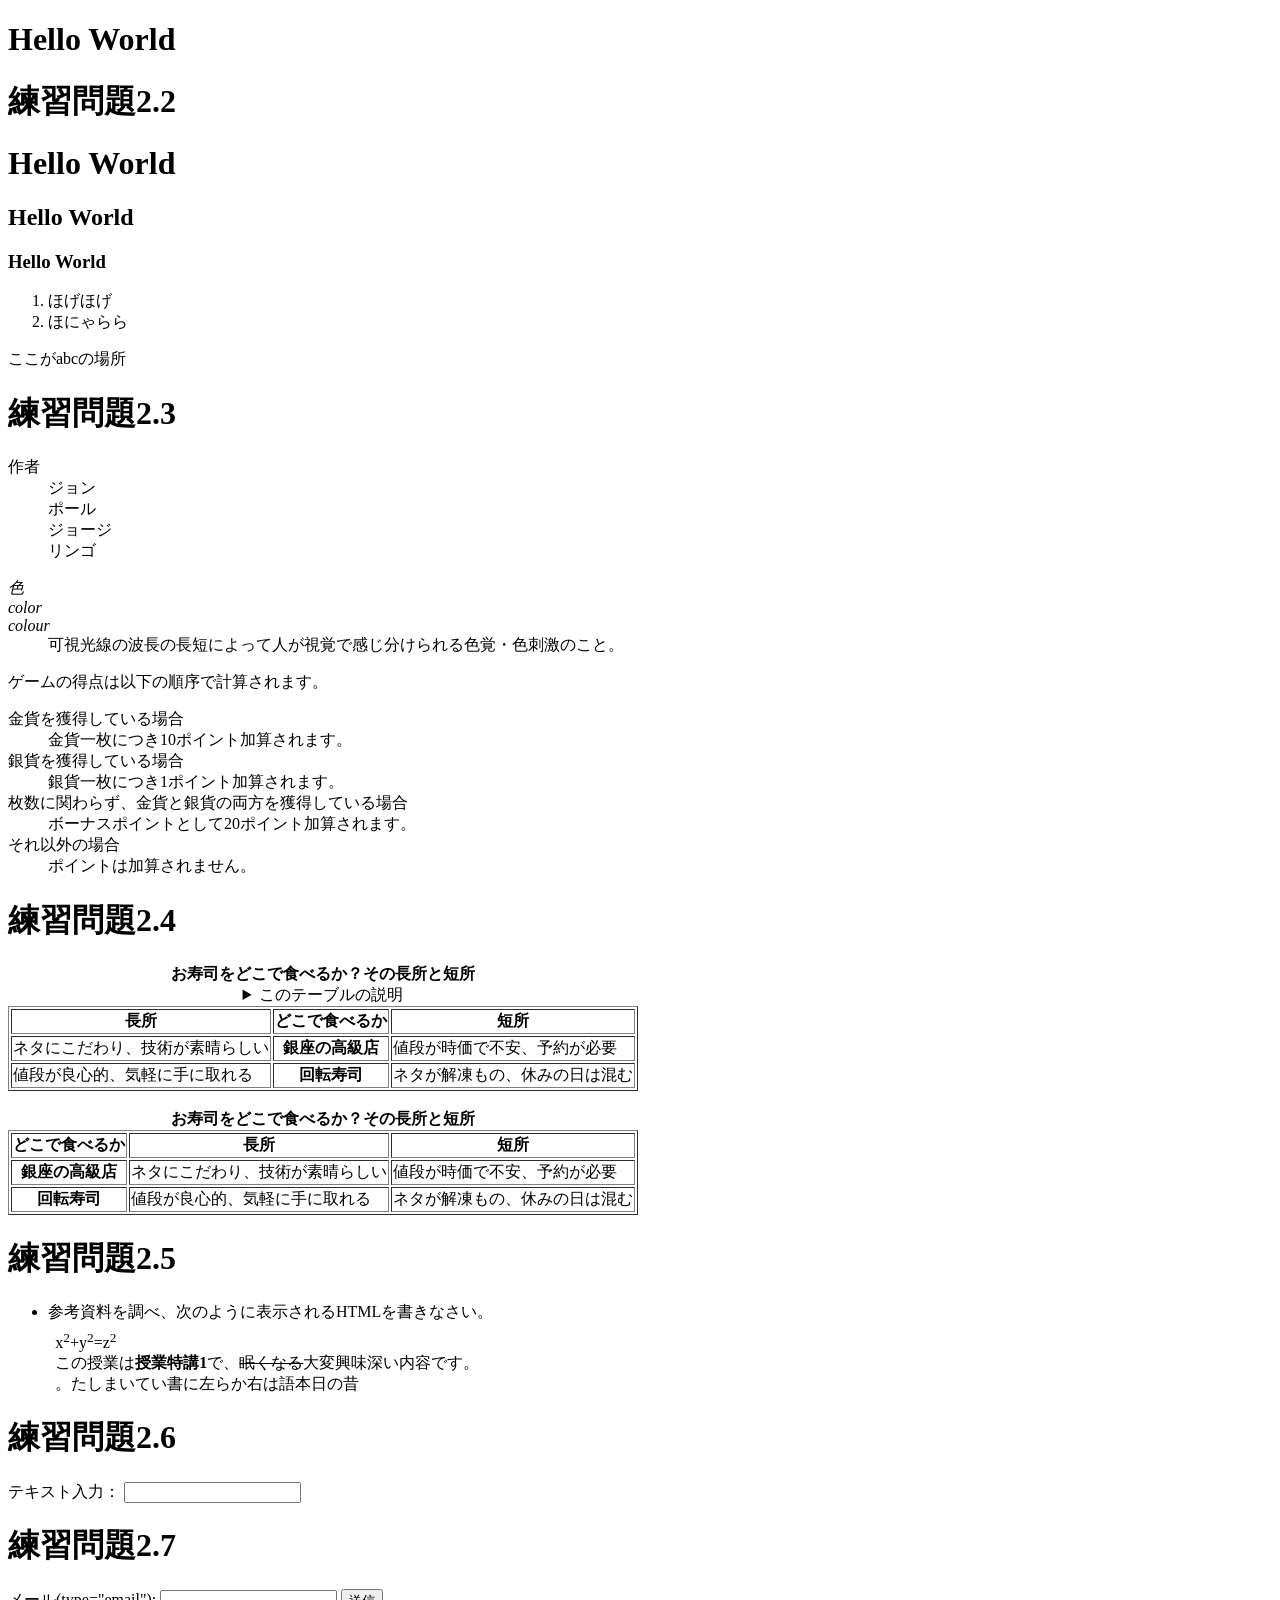
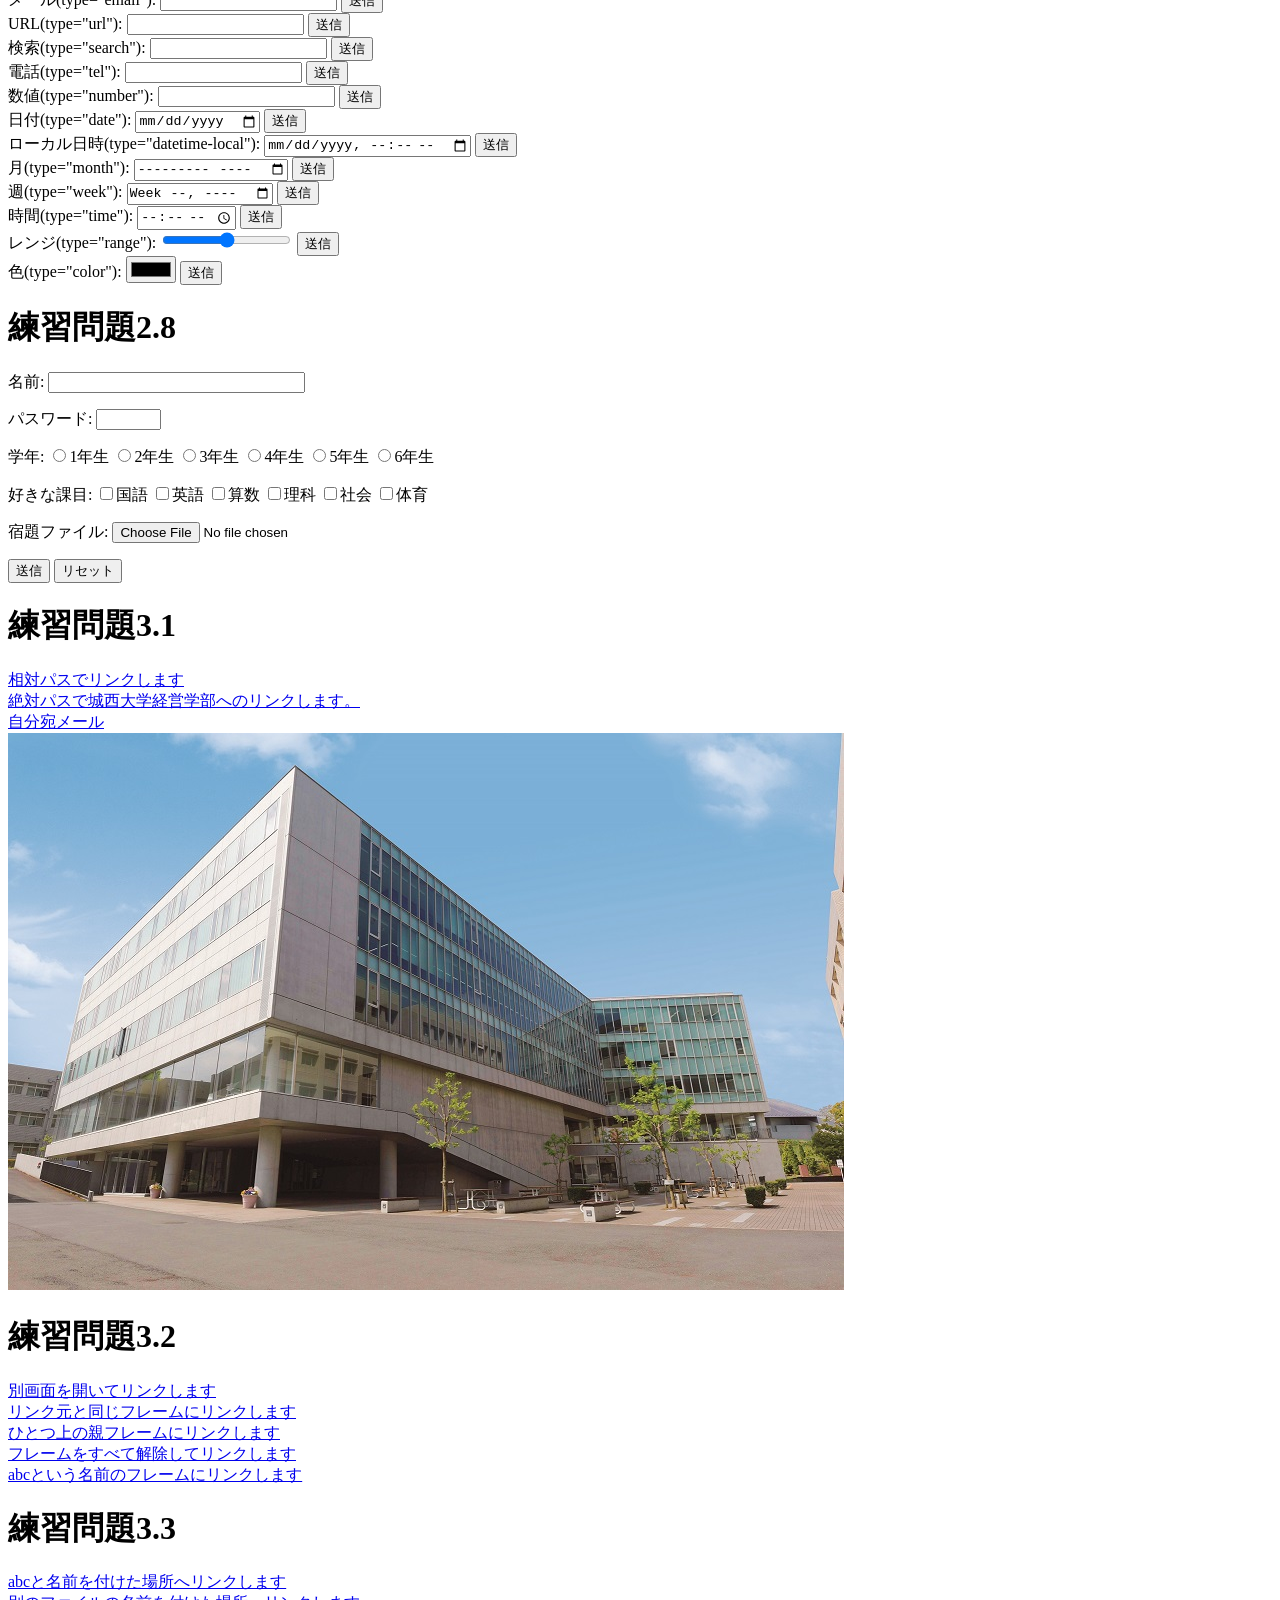
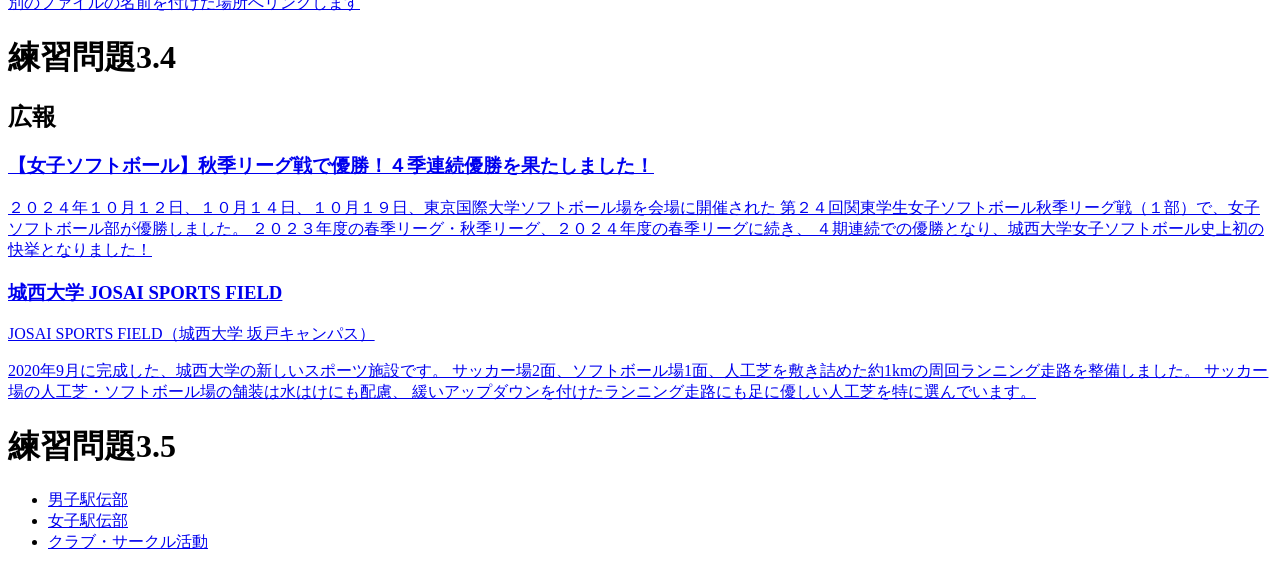
==== index.html @ a94d3664 "Update index.html" ====
<!DOCTYPE html>
<html lang="ja">

<head>
  <meta charset="UTF-8">
  <title>Hello World</title>
  <title>Web開発の練習2024</title>
  <link rel="stylesheet" href"mystyle.css">
</head>

<body>

  <h1>Hello World</h1>

  <!-- 練習問題2.2 -->
  <h1>練習問題2.2</h1>

  <h1>Hello World</h1>
  <h2>Hello World</h2>
  <h3>Hello World</h3>

  <ol>
    <li>ほげほげ</li>
    <li>ほにゃらら</li>
  </ol>

  <a id="abc">ここがabcの場所</a>

  <!-- 練習問題2.3 -->
  <h1>練習問題2.3</h1>

  <dl>
    <dt>作者</dt>
    <dd>ジョン</dd>
    <dd>ポール</dd>
    <dd>ジョージ</dd>
    <dd>リンゴ</dd>
  </dl>

  <dl>
    <dt lang="ja">
      <dfn>色</dfn>
    </dt>

    <dt lang="en-US">
      <dfn>color</dfn>
    </dt>

    <dt lang="en-GB">
      <dfn>colour</dfn>
    </dt>

    <dd>可視光線の波長の長短によって人が視覚で感じ分けられる色覚・色刺激のこと。</dd>
    
  </dl>

  <p>ゲームの得点は以下の順序で計算されます。</p>

  <dl>
    <dt>金貨を獲得している場合</dt>
    <dd>金貨一枚につき10ポイント加算されます。</dd>

    <dt>銀貨を獲得している場合</dt>
    <dd>銀貨一枚につき1ポイント加算されます。</dd>

    <dt>枚数に関わらず、金貨と銀貨の両方を獲得している場合</dt>
    <dd>ボーナスポイントとして20ポイント加算されます。</dd>

    <dt>それ以外の場合</dt>
    <dd>ポイントは加算されません。</dd>
  </dl>

  <!-- 練習問題2.4 -->
  <h1>練習問題2.4</h1>

    <table border="1">

    <caption>
      <strong>お寿司をどこで食べるか？その長所と短所</strong>

      <details>
        <summary>このテーブルの説明</summary>

        <p>
          以下のテーブルでは、
          「どこで食べるか」を中央に、
          左側に長所、
          右側に短所を配置しています。
        </p>
      </details>
    </caption>

    <thead>
      <tr>
        <th>長所</th>
        <th>どこで食べるか</th>
        <th>短所</th>
      </tr>
    </thead>

    <tbody>
      <tr>
        <td>ネタにこだわり、技術が素晴らしい</td>
        <th>銀座の高級店</th>
        <td>値段が時価で不安、予約が必要</td>
      </tr>

      <tr>
        <td>値段が良心的、気軽に手に取れる</td>
        <th>回転寿司</th>
        <td>ネタが解凍もの、休みの日は混む</td>
      </tr>
    </tbody>

  </table>

  <br>

  <table border="1">

    <caption>
      <strong>お寿司をどこで食べるか？その長所と短所</strong>
    </caption>

    <thead>
      <tr>
        <th>どこで食べるか</th>
        <th>長所</th>
        <th>短所</th>
      </tr>
    </thead>

    <tbody>
      <tr>
        <th>銀座の高級店</th>
        <td>ネタにこだわり、技術が素晴らしい</td>
        <td>値段が時価で不安、予約が必要</td>
      </tr>

      <tr>
        <th>回転寿司</th>
        <td>値段が良心的、気軽に手に取れる</td>
        <td>ネタが解凍もの、休みの日は混む</td>
      </tr>
    </tbody>

  </table>

  <!-- 練習問題2.5 -->
  <h1>練習問題2.5</h1>
  <ul>
    <li>参考資料を調べ、次のように表示されるHTMLを書きなさい。
    <p style="margin:1ex">x<sup>2</sup>+y<sup>2</sup>=z<sup>2</sup>
      <br>
      この授業は<b>授業特講1</b>で、<s>眠くなる</s>大変興味深い内容です。<br>
      <bdo dir="rtl">昔の日本語は右から左に書いていました。</bdo>
    </p>
    </li>
  </ul>

   <!-- 練習問題2.6 -->
  <h1>練習問題2.6</h1>
<p>
  テキスト入力：
  <input type="text">
</p>

  <!-- 練習問題2.7 -->
  <h1>練習問題2.7</h1>
<form action="xxx.php" method="post">
  <label>
    メール(type="email"):
    <input type="email" name="email">
  </label>
  <input type="submit" value="送信">
</form>


<form action="xxx.php" method="post">
  <label>
    URL(type="url"):
    <input type="url" name="url">
  </label>
  <input type="submit" value="送信">
</form>


<form action="xxx.php" method="post">
  <label>
    検索(type="search"):
    <input type="search" name="search">
  </label>
  <input type="submit" value="送信">
</form>


<form action="xxx.php" method="post">
  <label>
    電話(type="tel"):
    <input type="tel" name="tel">
  </label>
  <input type="submit" value="送信">
</form>


<form action="xxx.php" method="post">
  <label>
    数値(type="number"):
    <input type="number" name="number">
  </label>
  <input type="submit" value="送信">
</form>


<form action="xxx.php" method="post">
  <label>
    日付(type="date"):
    <input type="date" name="date">
  </label>
  <input type="submit" value="送信">
</form>


<form action="xxx.php" method="post">
  <label>
    ローカル日時(type="datetime-local"):
    <input type="datetime-local" name="datetime-local">
  </label>
  <input type="submit" value="送信">
</form>


<form action="xxx.php" method="post">
  <label>
    月(type="month"):
    <input type="month" name="month">
  </label>
  <input type="submit" value="送信">
</form>


<form action="xxx.php" method="post">
  <label>
    週(type="week"):
    <input type="week" name="week">
  </label>
  <input type="submit" value="送信">
</form>


<form action="xxx.php" method="post">
  <label>
    時間(type="time"):
    <input type="time" name="time">
  </label>
  <input type="submit" value="送信">
</form>


<form action="xxx.php" method="post">
  <label>
    レンジ(type="range"):
    <input type="range" name="range">
  </label>
  <input type="submit" value="送信">
</form>


<form action="xxx.php" method="post">
  <label>
    色(type="color"):
    <input type="color" name="color">
  </label>
  <input type="submit" value="送信">
</form>
  
  <!-- 練習問題2.8 -->
  <h1>練習問題2.8</h1>
<p>
  <label>
    名前:
    <input type="text" name="name" size="30" maxlength="20">
  </label>
</p>

<p>
  <label>
    パスワード:
    <input type="password" name="pass" size="6" maxlength="4">
  </label>
</p>

<p>
  学年:
  <label><input type="radio" name="gakunen" value="1">1年生</label>
  <label><input type="radio" name="gakunen" value="2">2年生</label>
  <label><input type="radio" name="gakunen" value="3">3年生</label>
  <label><input type="radio" name="gakunen" value="4">4年生</label>
  <label><input type="radio" name="gakunen" value="5">5年生</label>
  <label><input type="radio" name="gakunen" value="6">6年生</label>
</p>

<p>
  好きな課目:
  <label><input type="checkbox" name="kamoku" value="kokugo">国語</label>
  <label><input type="checkbox" name="kamoku" value="eigo">英語</label>
  <label><input type="checkbox" name="kamoku" value="sansu">算数</label>
  <label><input type="checkbox" name="kamoku" value="rika">理科</label>
  <label><input type="checkbox" name="kamoku" value="syakai">社会</label>
  <label><input type="checkbox" name="kamoku" value="taiku">体育</label>
</p>

<p>
  <label>
    宿題ファイル:
    <input type="file" name="syukudai">
  </label>
</p>

<p>
  <input type="submit" value="送信">
  <input type="reset" value="リセット">
</p>

    <!-- 練習問題3.1 -->
  <h1>練習問題3.1</h1>
<a href="a.html">相対パスでリンクします</a><br>

<a href="https://www.josai.ac.jp/management/">
  絶対パスで城西大学経営学部へのリンクします。
</a><br>

<a href="mailto:zm25046@josai.ac.jp">
  自分宛メール
</a><br>

<a href="https://www.josai.ac.jp/management/">
  <img src="./image/keiei_small.jpg" alt="城西大学経営学部">
</a>
    <!-- 練習問題3.2 -->
  <h1>練習問題3.2</h1>
<a href="a.html" target="_blank">別画面を開いてリンクします</a><br>

<a href="a.html" target="_self">リンク元と同じフレームにリンクします</a><br>

<a href="a.html" target="_parent">ひとつ上の親フレームにリンクします</a><br>

<a href="a.html" target="_top">フレームをすべて解除してリンクします</a><br>

<a href="a.html" target="abc">abcという名前のフレームにリンクします</a><br>

  <!-- 練習問題3.3 -->
  <h1>練習問題3.3</h1>

  <a href="#abc">
    abcと名前を付けた場所へリンクします
  </a>
  <br>

  <a href="a.html#def">
    別のファイルの名前を付けた場所へリンクします
  </a>

   <!-- 練習問題3.4 -->
  <h1>練習問題3.4</h1>

  <aside class="ad">
    <h1>広報</h1>

    <a href="https://www.josai.ac.jp/tjp/news/nid00000293/">
      <section>
        <h1>【女子ソフトボール】秋季リーグ戦で優勝！４季連続優勝を果たしました！</h1>

        <p>
          ２０２４年１０月１２日、１０月１４日、１０月１９日、東京国際大学ソフトボール場を会場に開催された
          第２４回関東学生女子ソフトボール秋季リーグ戦（１部）で、女子ソフトボール部が優勝しました。
          ２０２３年度の春季リーグ・秋季リーグ、２０２４年度の春季リーグに続き、
          ４期連続での優勝となり、城西大学女子ソフトボール史上初の快挙となりました！
        </p>
      </section>
    </a>
 <a href="https://www.josai.ac.jp/about/facility/shimokawara/">
    <section>
      <h1>城西大学 JOSAI SPORTS FIELD</h1>

      <p>JOSAI SPORTS FIELD（城西大学 坂戸キャンパス）</p>

      <p>
        2020年9月に完成した、城西大学の新しいスポーツ施設です。
        サッカー場2面、ソフトボール場1面、人工芝を敷き詰めた約1kmの周回ランニング走路を整備しました。
        サッカー場の人工芝・ソフトボール場の舗装は水はけにも配慮、
        緩いアップダウンを付けたランニング走路にも足に優しい人工芝を特に選んでいます。
      </p>
    </section>
  </a>
</aside>

  <!-- 練習問題3.5 -->
<h1>練習問題3.5</h1>

<nav>
  <ul>
    <li>
      <a href="https://www.josai.ac.jp/tjp/club/dansiekiden/">
        男子駅伝部
      </a>
    </li>

    <li>
      <a href="https://www.josai.ac.jp/tjp/club/josiekiden/">
        女子駅伝部
      </a>
    </li>

    <li>
      <a href="https://www.josai.ac.jp/tjp/club/">
        クラブ・サークル活動
      </a>
    </li>
  </ul>
</nav>
</body>

</html>
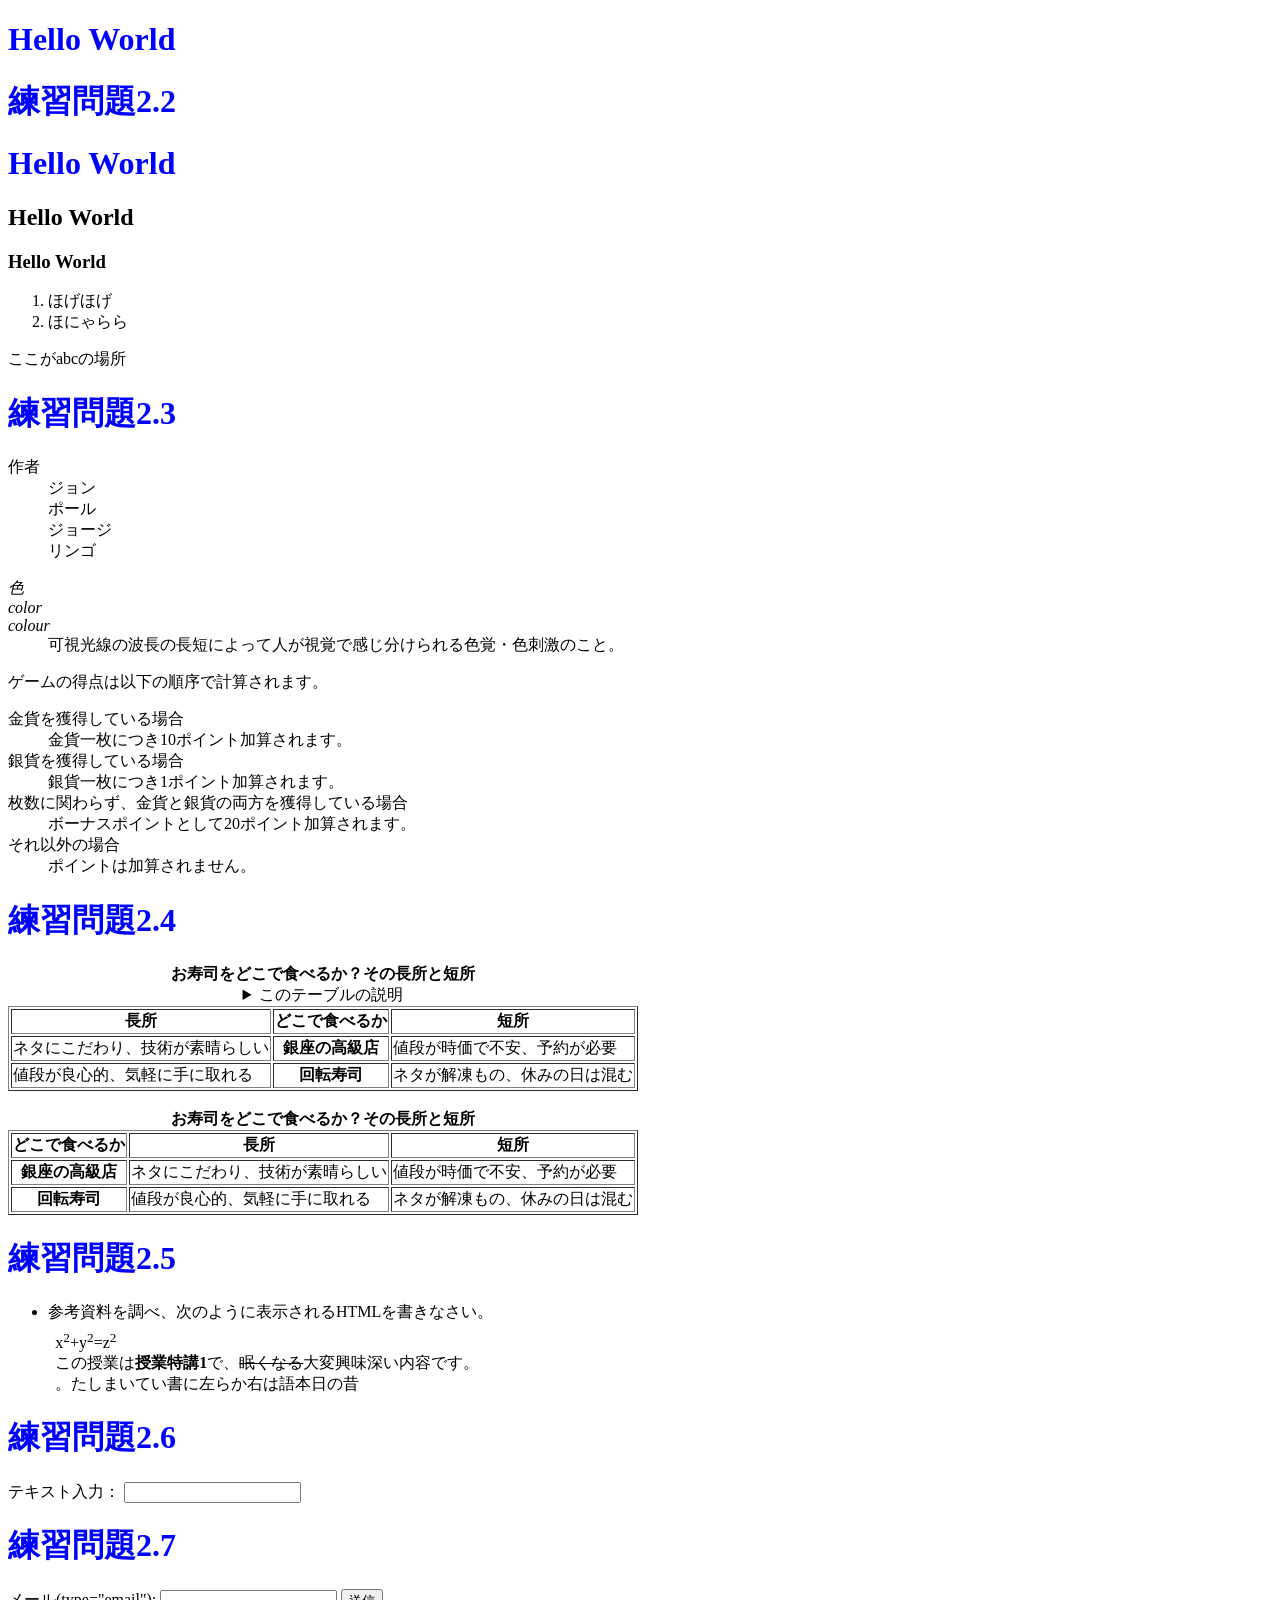
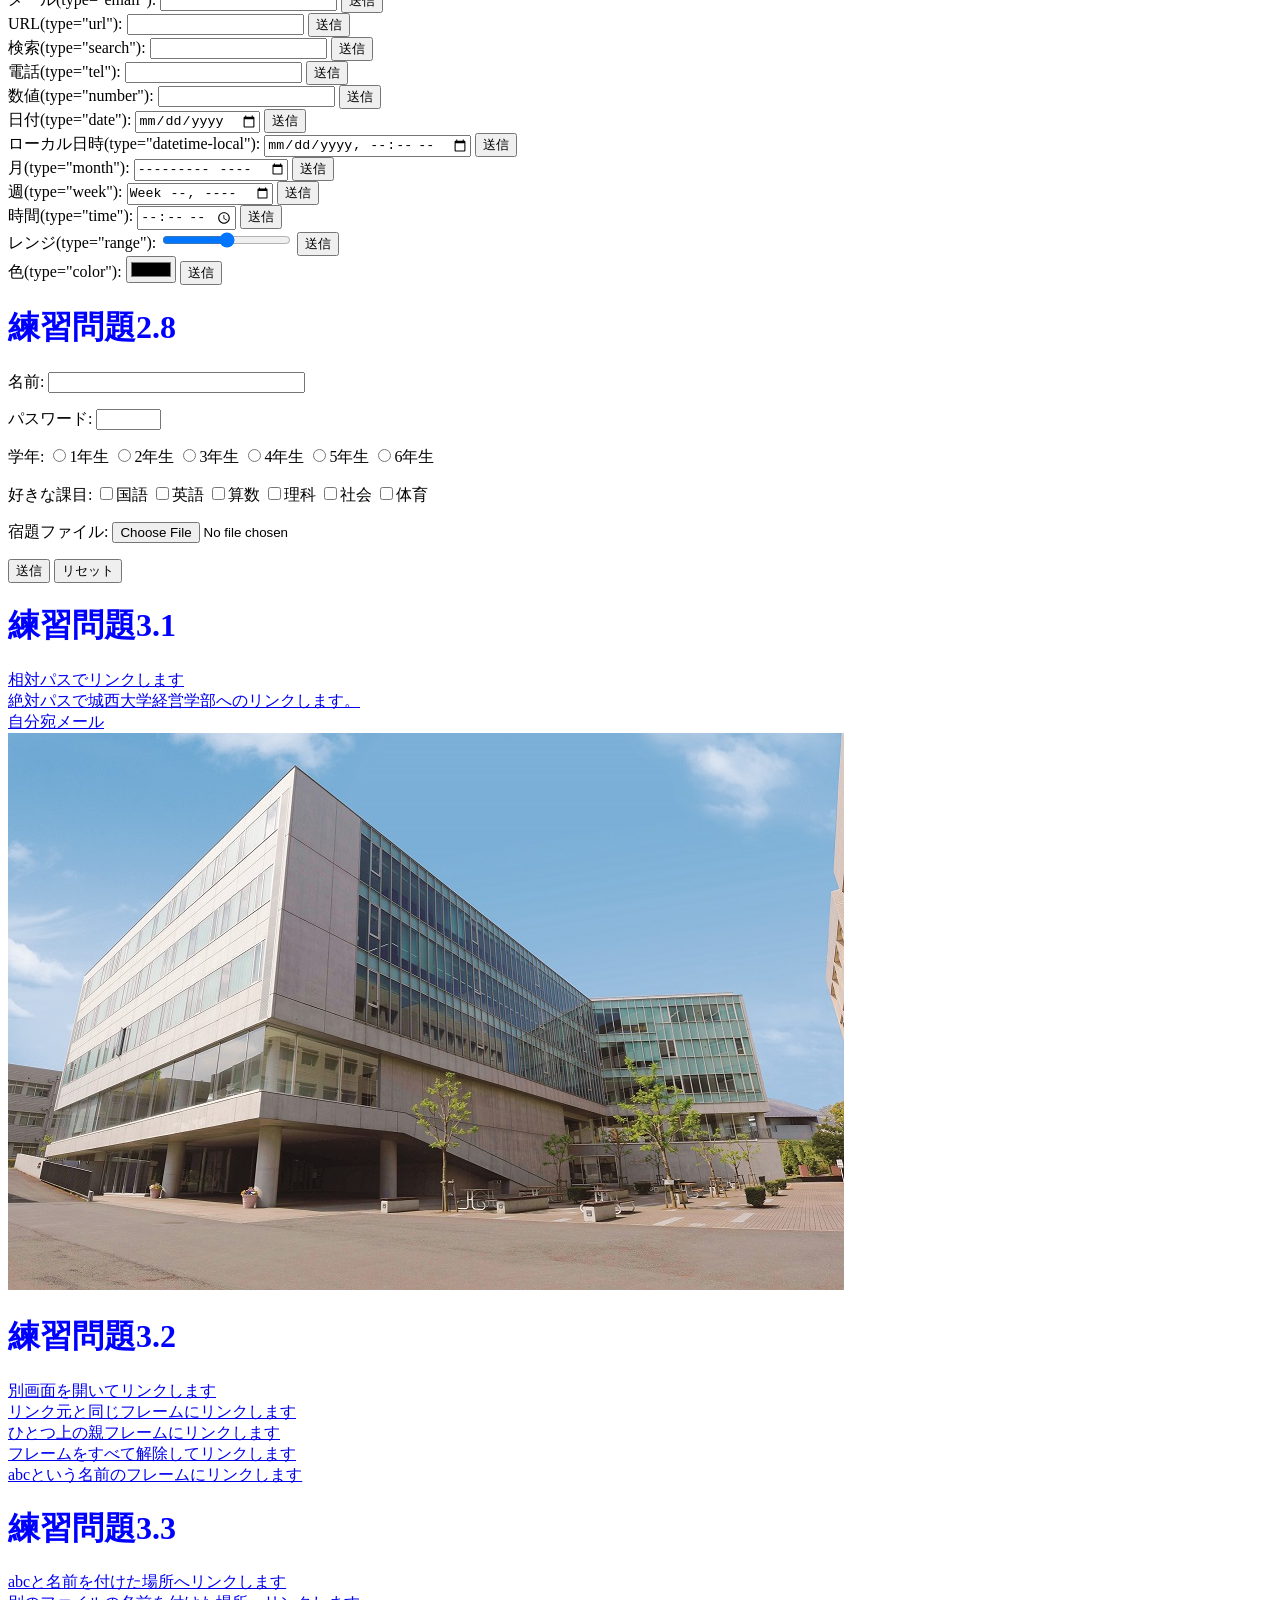
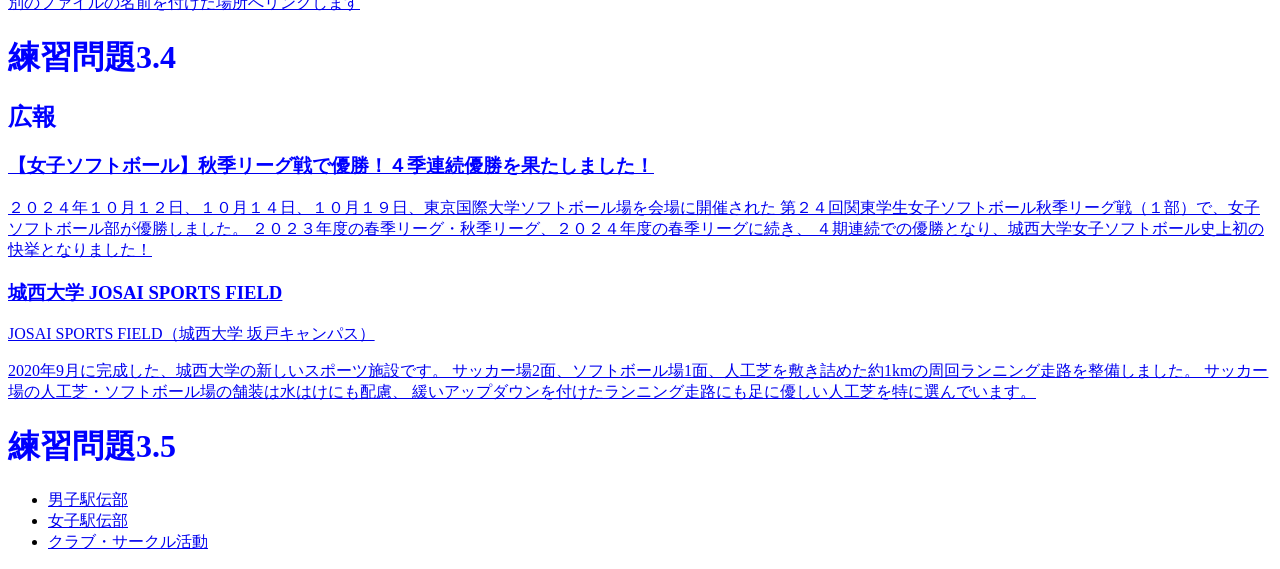
==== commit 4f58a320: "Fix stylesheet link syntax in index.html" ====
--- a/index.html
+++ b/index.html
@@ -5,7 +5,7 @@
   <meta charset="UTF-8">
   <title>Hello World</title>
   <title>Web開発の練習2024</title>
-  <link rel="stylesheet" href"mystyle.css">
+  <link rel="stylesheet" href="mystyle.css">
 </head>
 
 <body>
--- a/mystyle.css
+++ b/mystyle.css
@@ -0,0 +1 @@
+h1 {color: blue;}
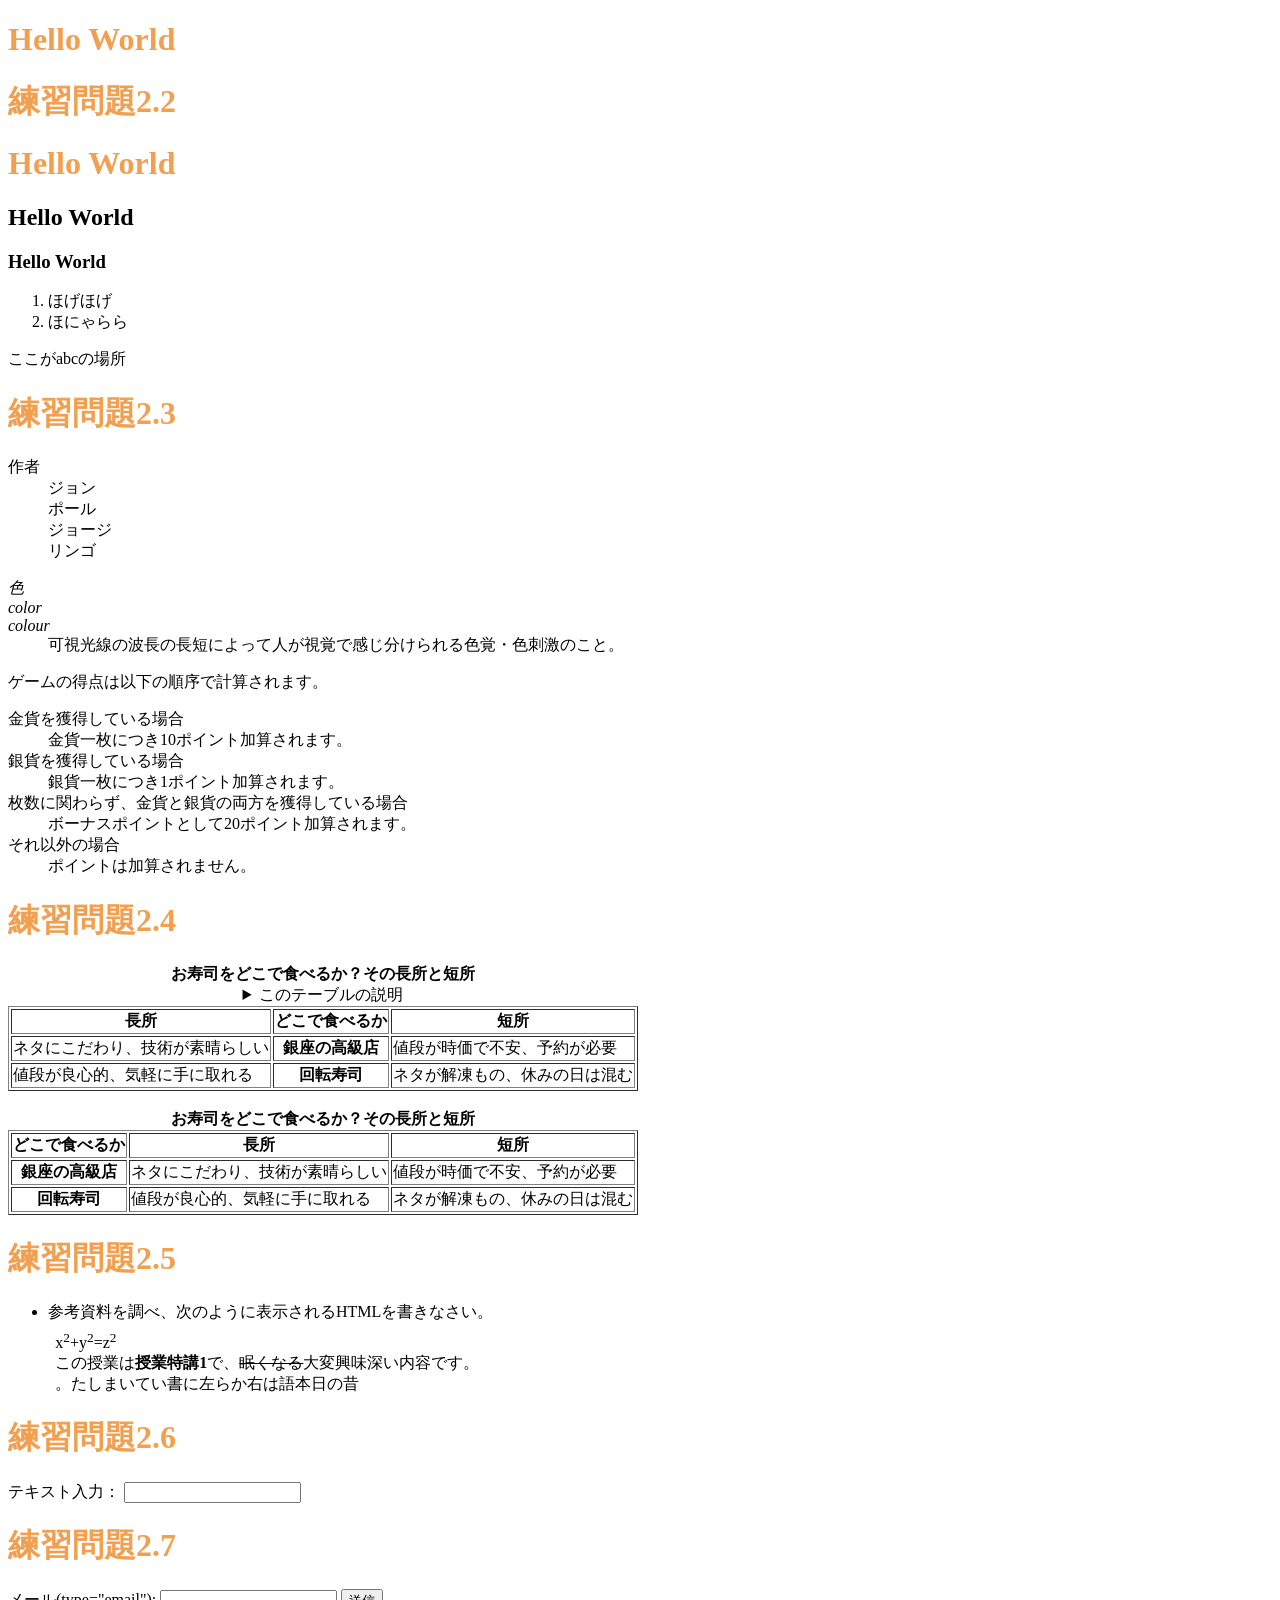
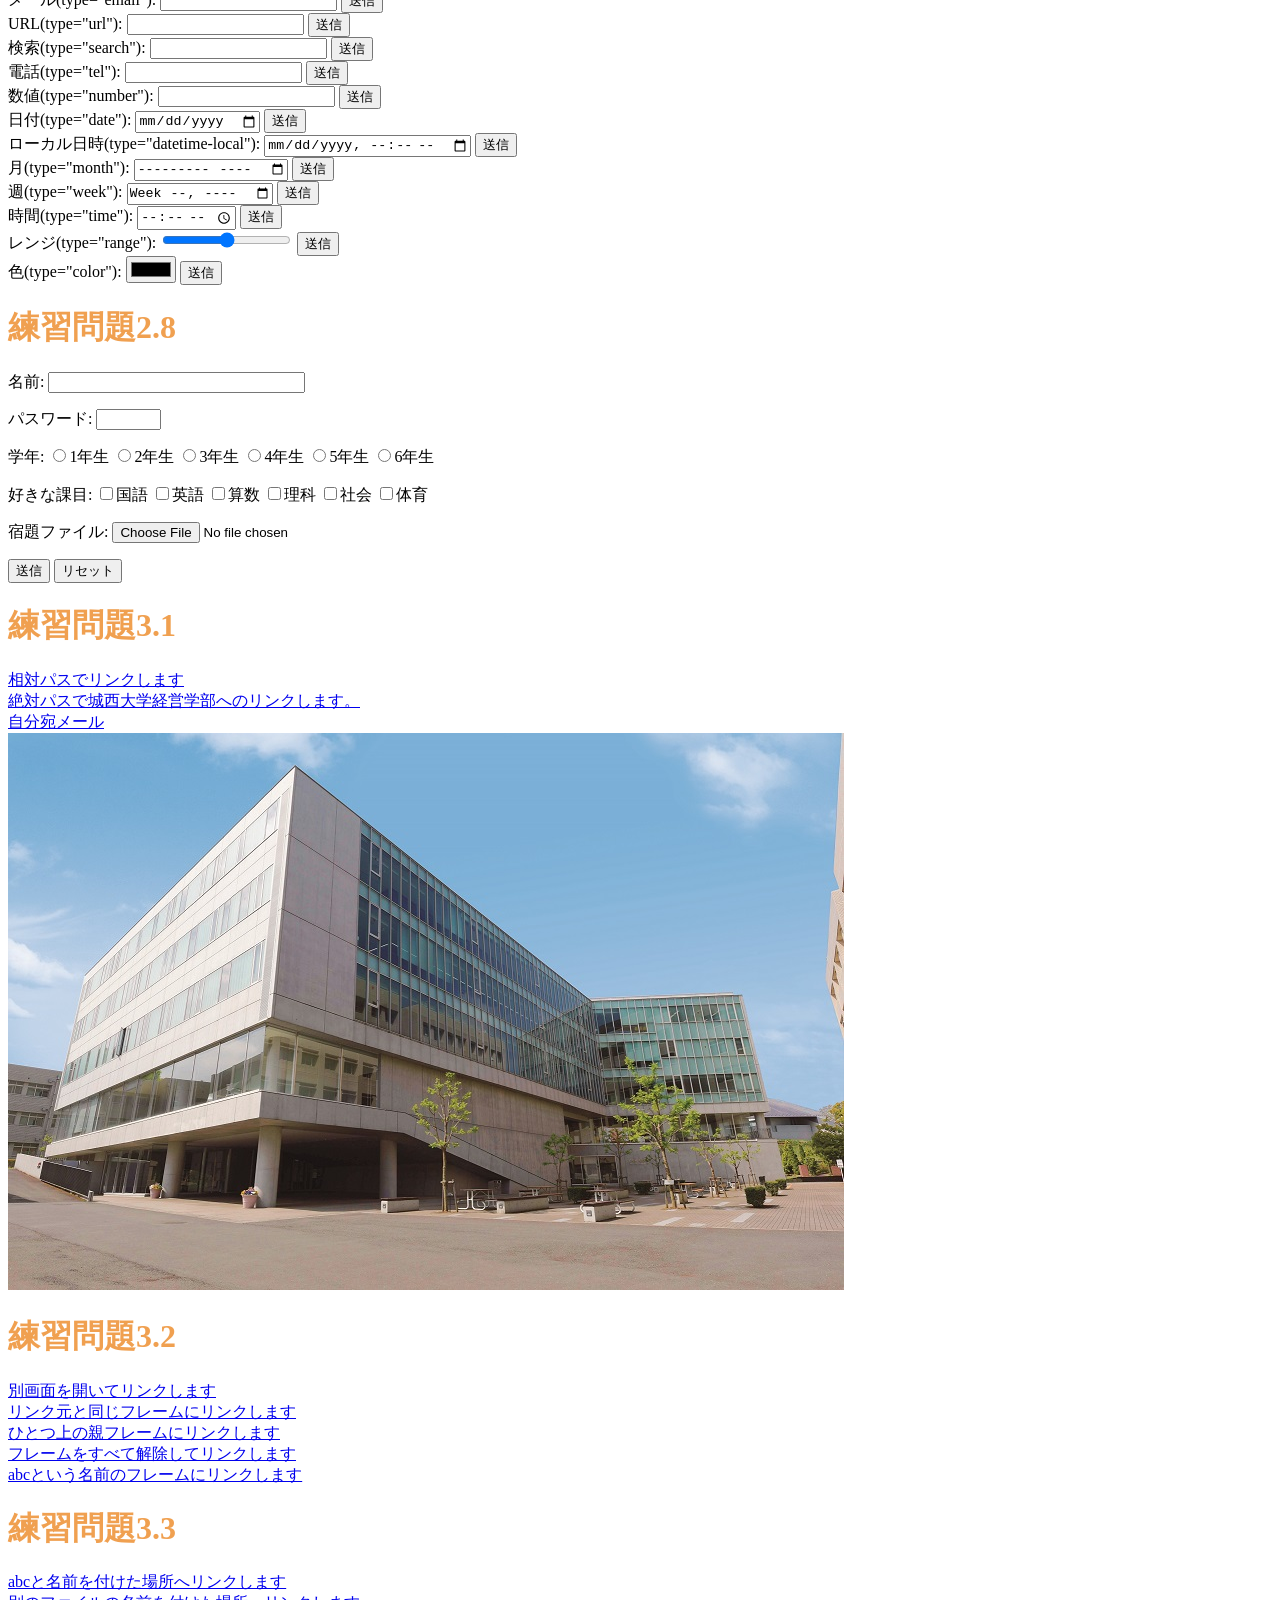
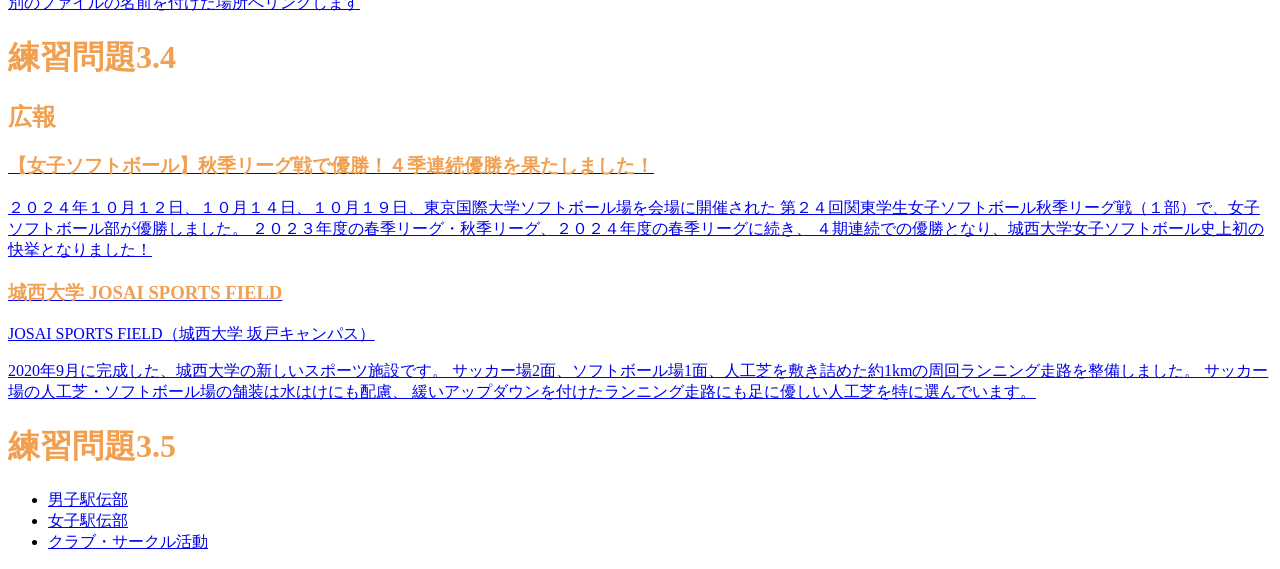
==== commit 4556b91d: "Add script tag for myjs.js in index.html" ====
--- a/index.html
+++ b/index.html
@@ -6,6 +6,7 @@
   <title>Hello World</title>
   <title>Web開発の練習2024</title>
   <link rel="stylesheet" href="mystyle.css">
+  <script src="myjs.js"></script>
 </head>
 
 <body>
--- a/mystyle.css
+++ b/mystyle.css
@@ -1 +1 @@
-h1 {color: blue;}
+h1 {color: #F0A050;}
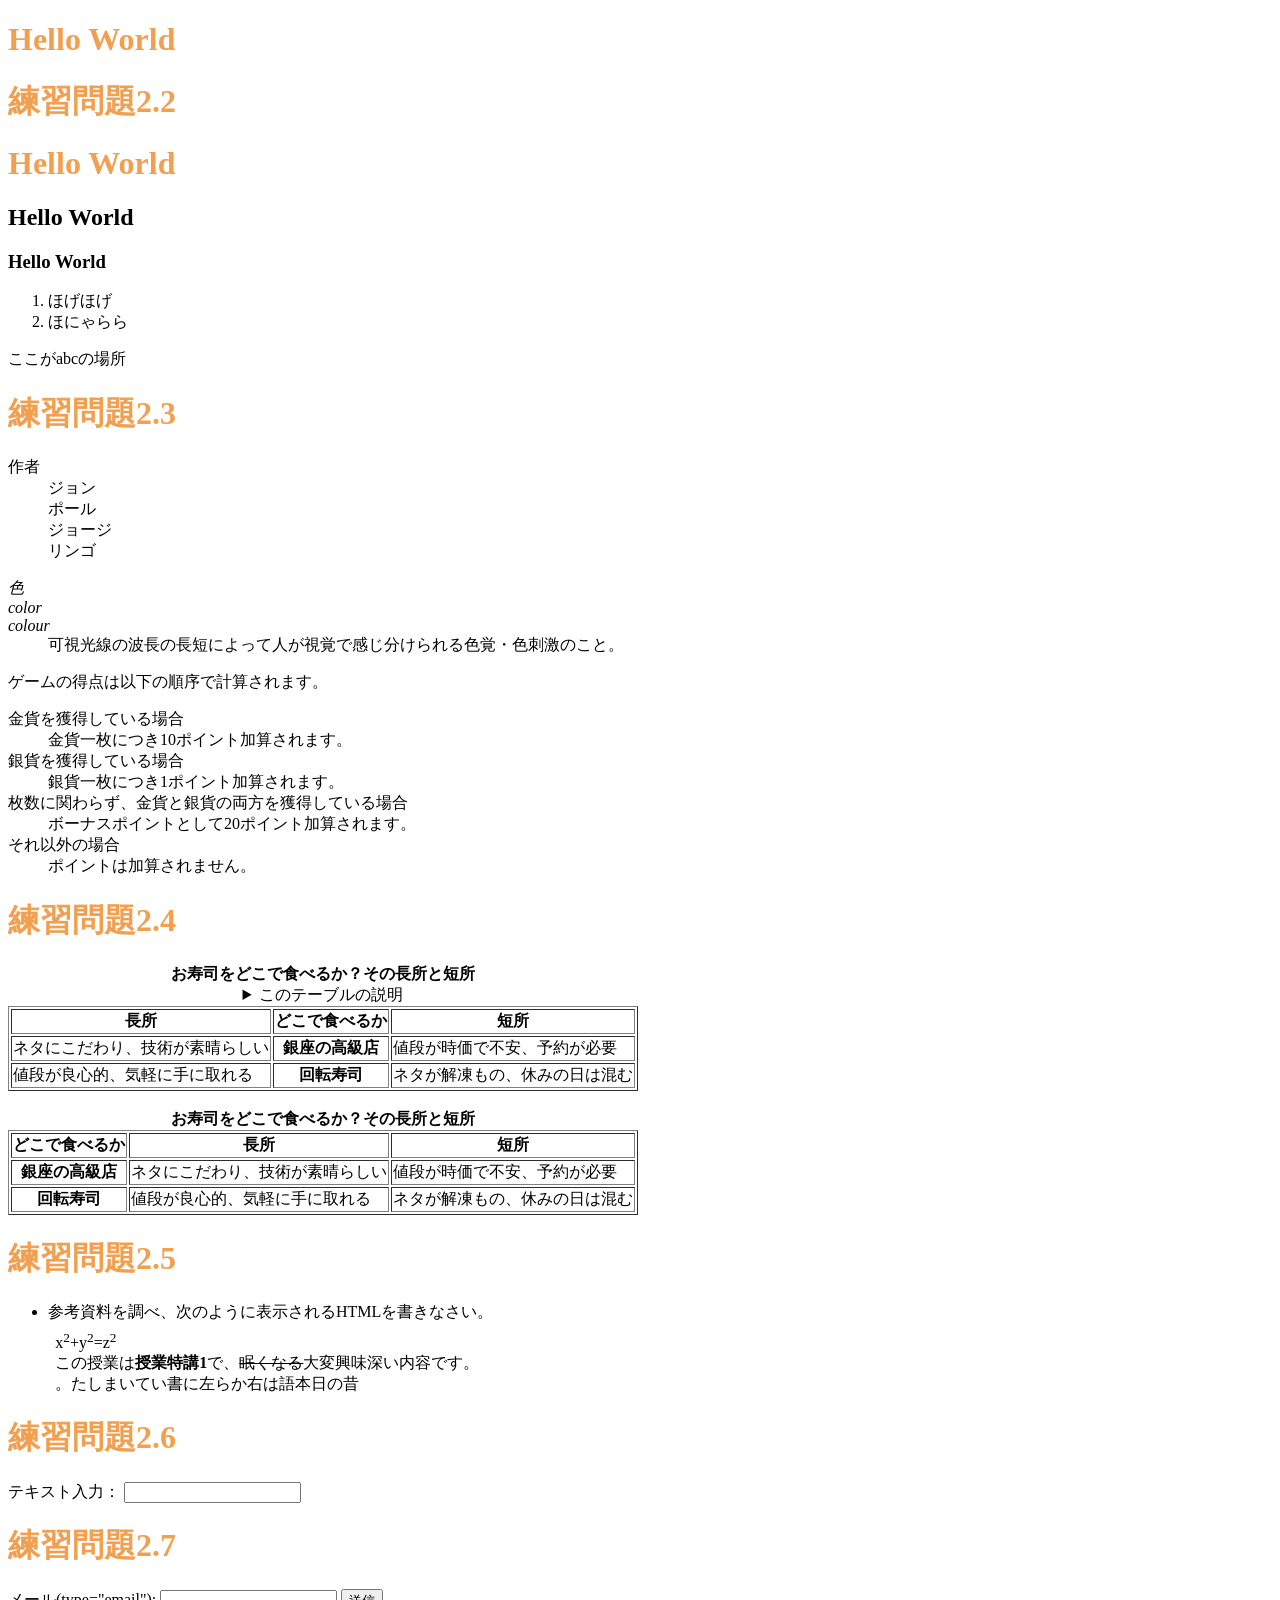
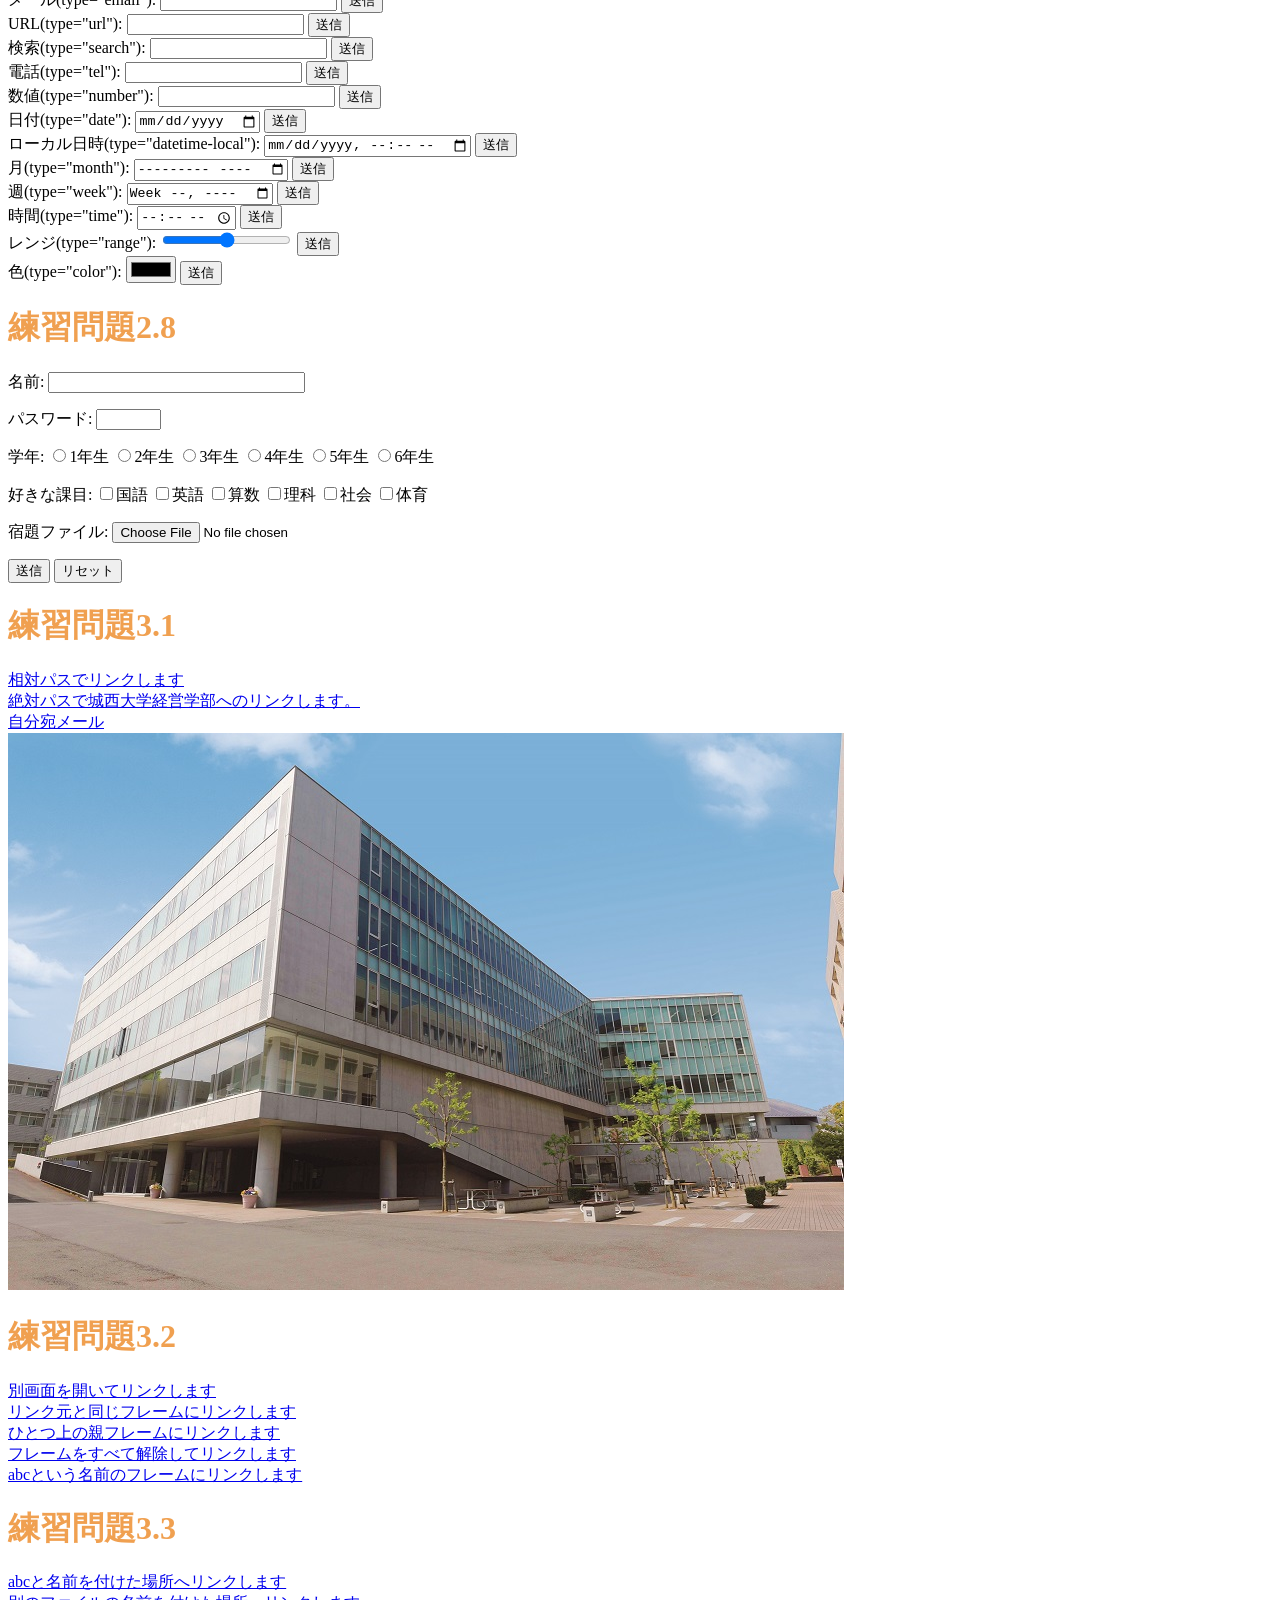
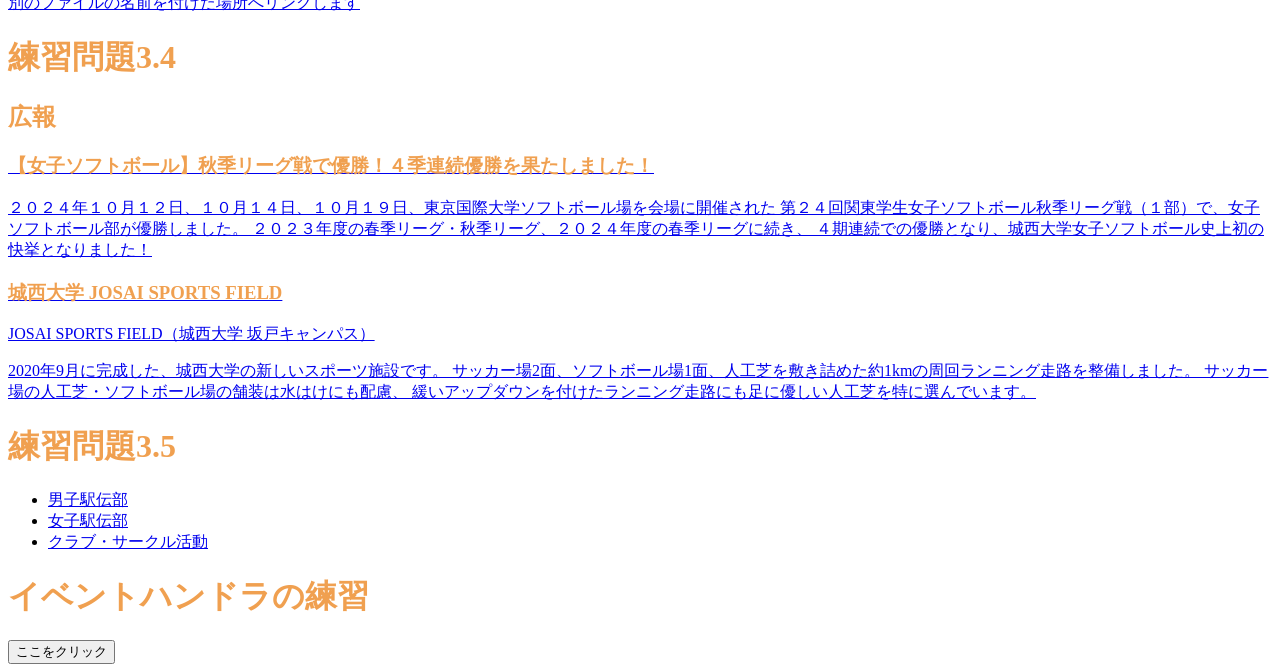
==== commit 57a24526: "Add double-click button with alert handler" ====
--- a/index.html
+++ b/index.html
@@ -420,6 +420,12 @@
     </li>
   </ul>
 </nav>
+  
+<h1>イベントハンドラの練習</h1>
+
+<input type="button"
+       value="ここをクリック"
+       ondblclick="alert('Hello Osamu!');">
 </body>
 
 </html>
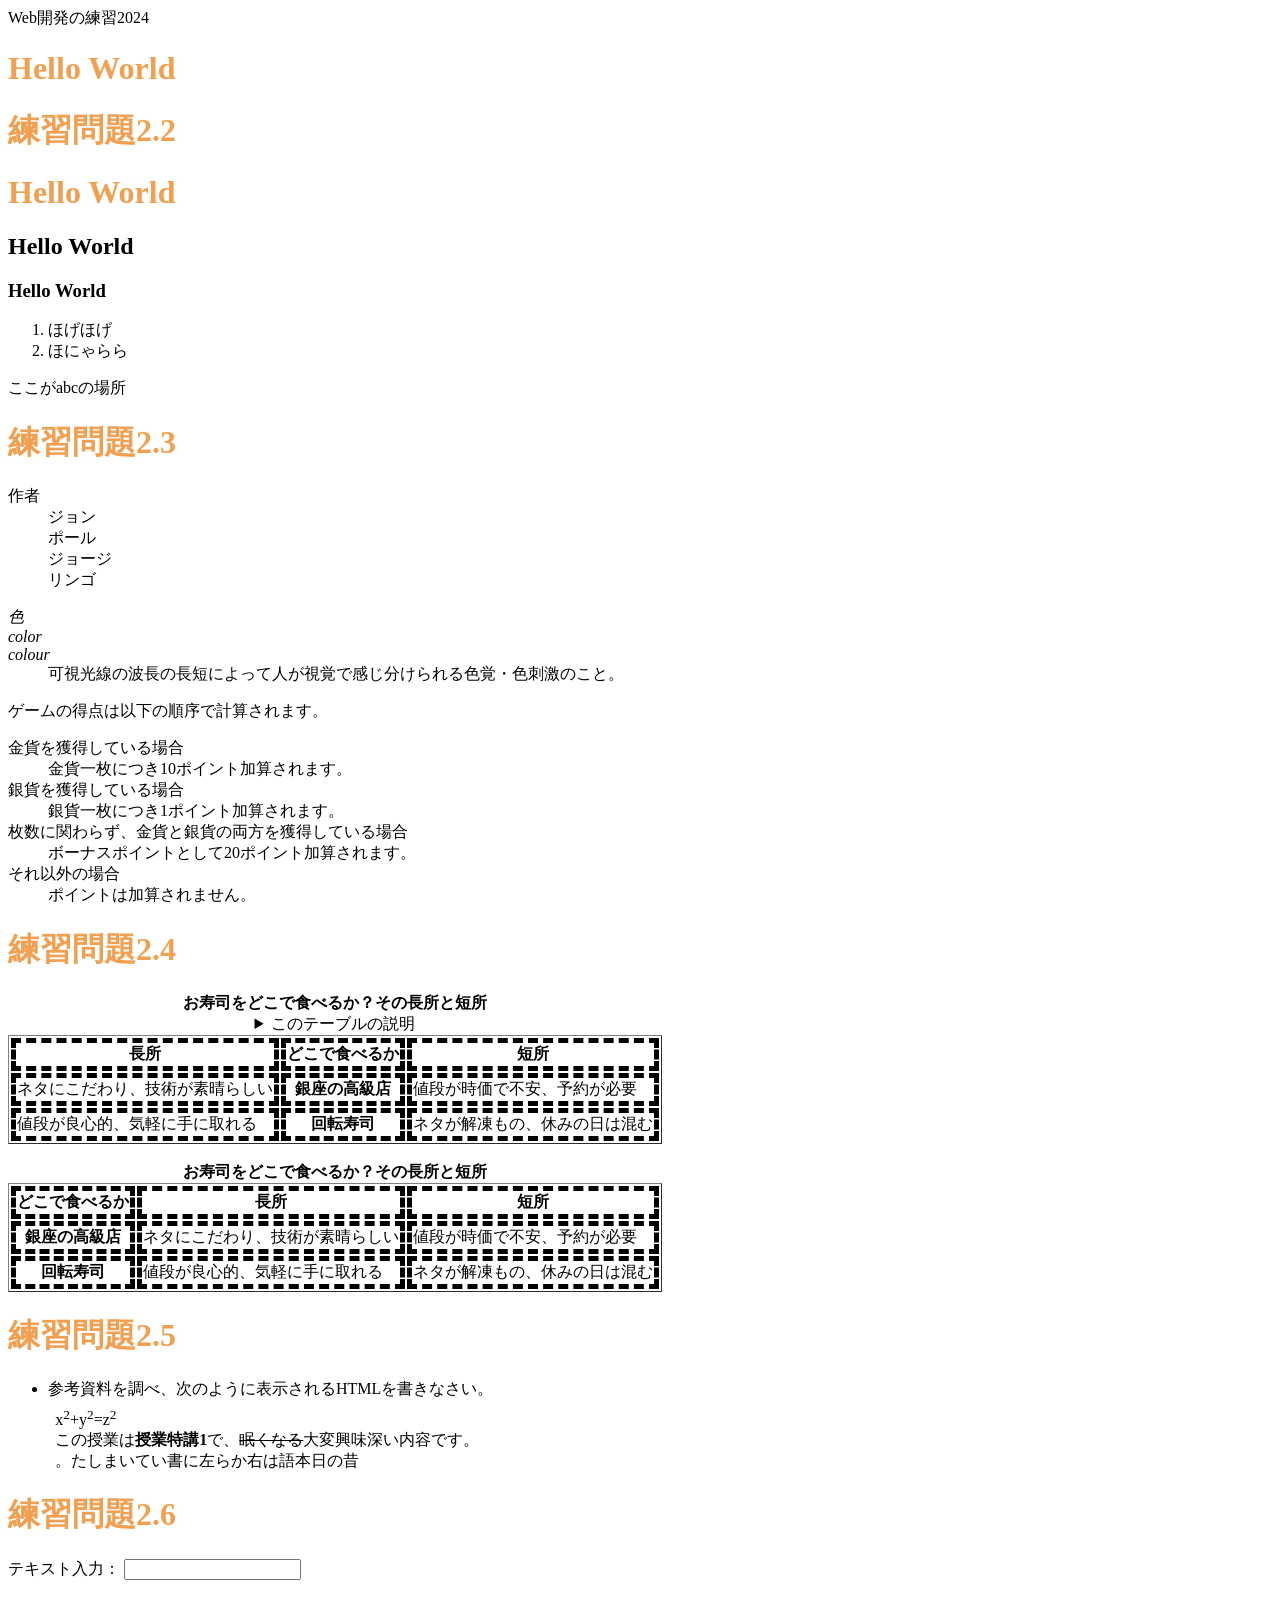
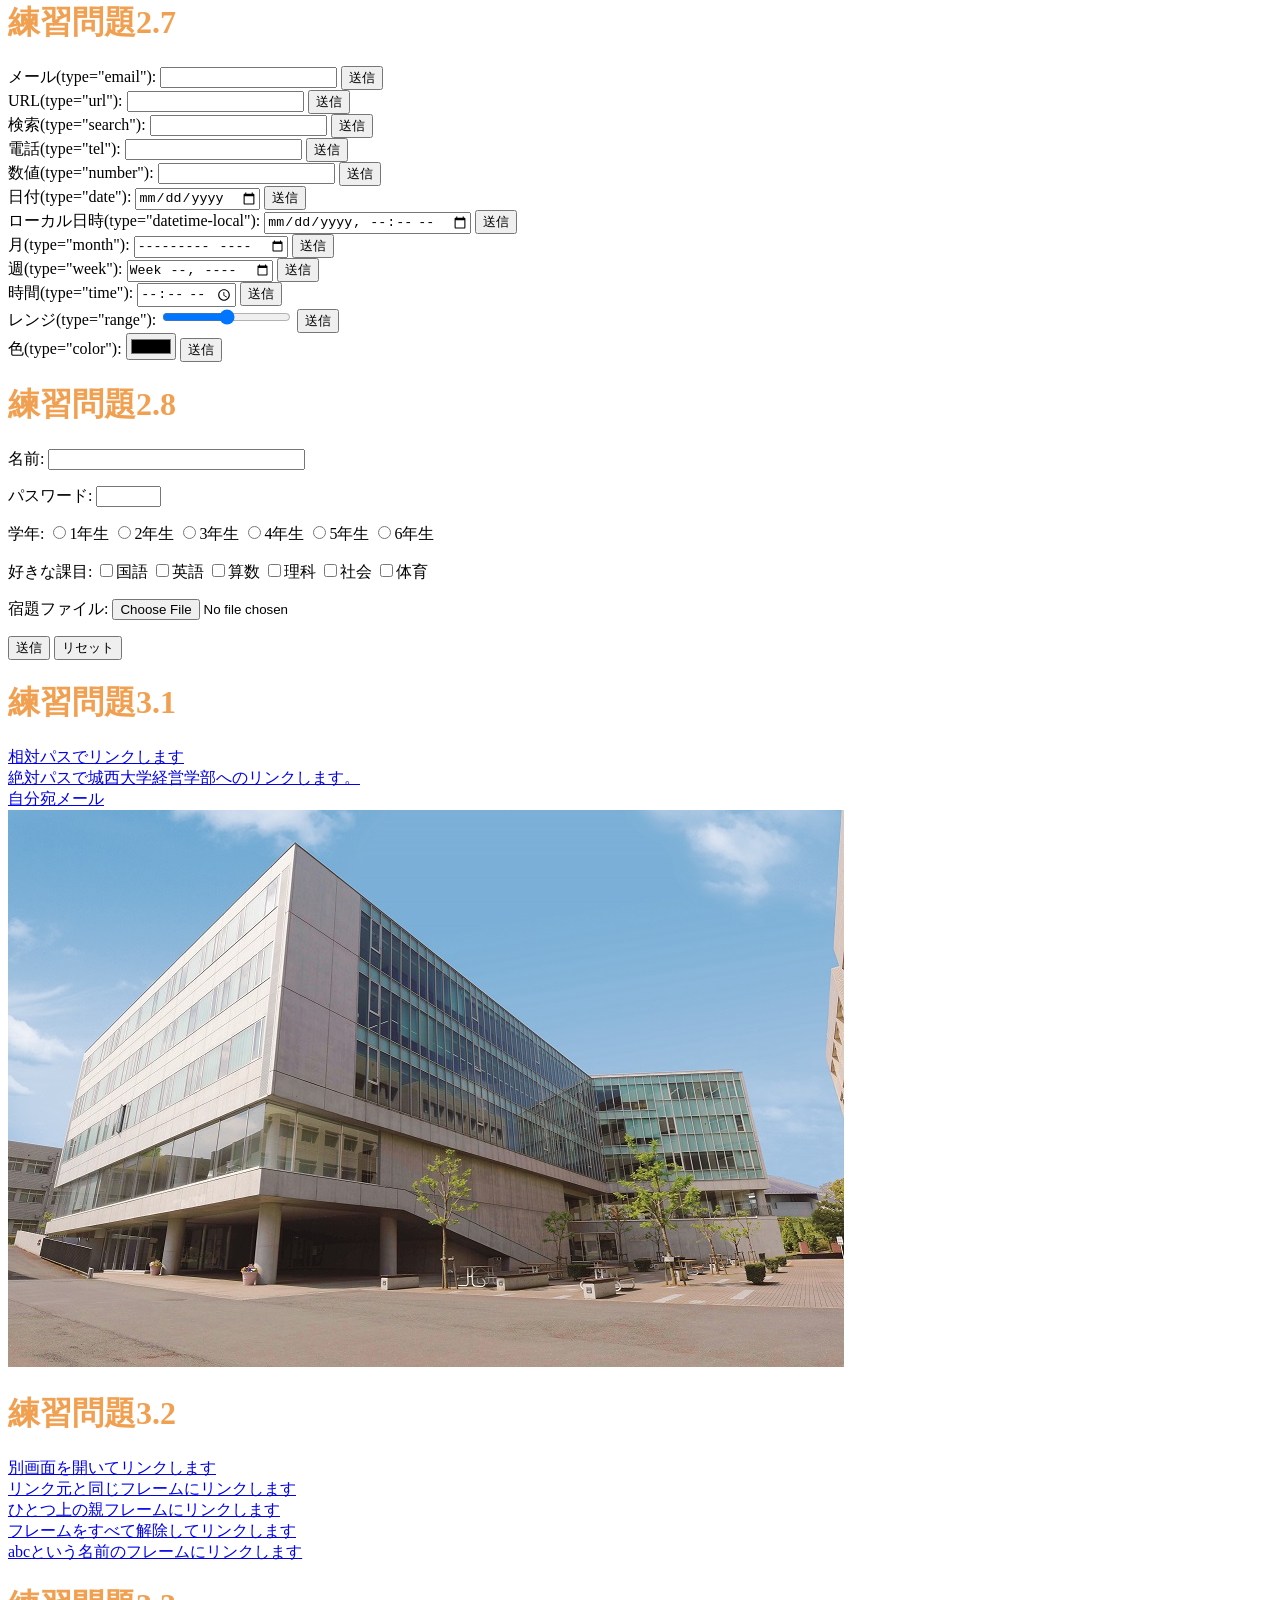
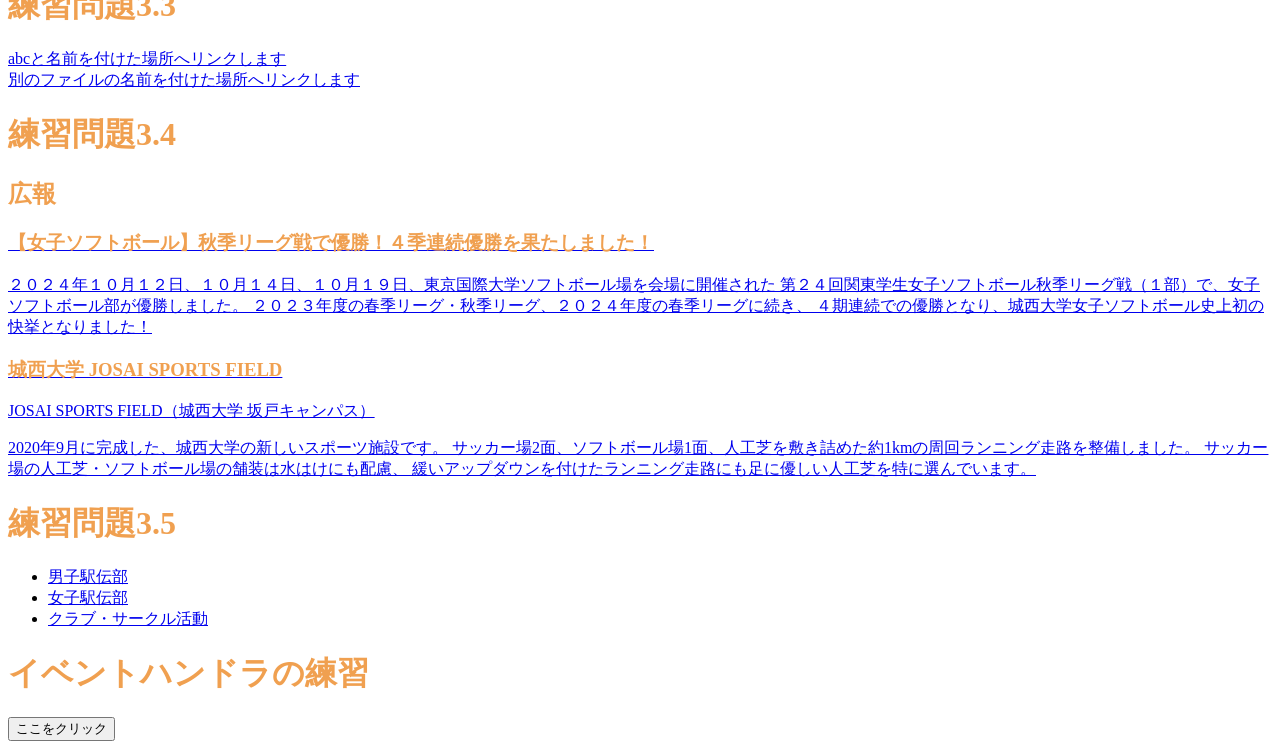
==== commit d800500a: "Update index.html" ====
--- a/index.html
+++ b/index.html
@@ -4,7 +4,7 @@
 <head>
   <meta charset="UTF-8">
   <title>Hello World</title>
-  <title>Web開発の練習2024</title>
+  Web開発の練習2024
   <link rel="stylesheet" href="mystyle.css">
   <script src="myjs.js"></script>
 </head>
--- a/mystyle.css
+++ b/mystyle.css
@@ -1 +1,7 @@
-h1 {color: #F0A050;}
+h1 {
+  color: #F0A050;
+}
+
+th, td {
+  border: dashed thick black;
+}
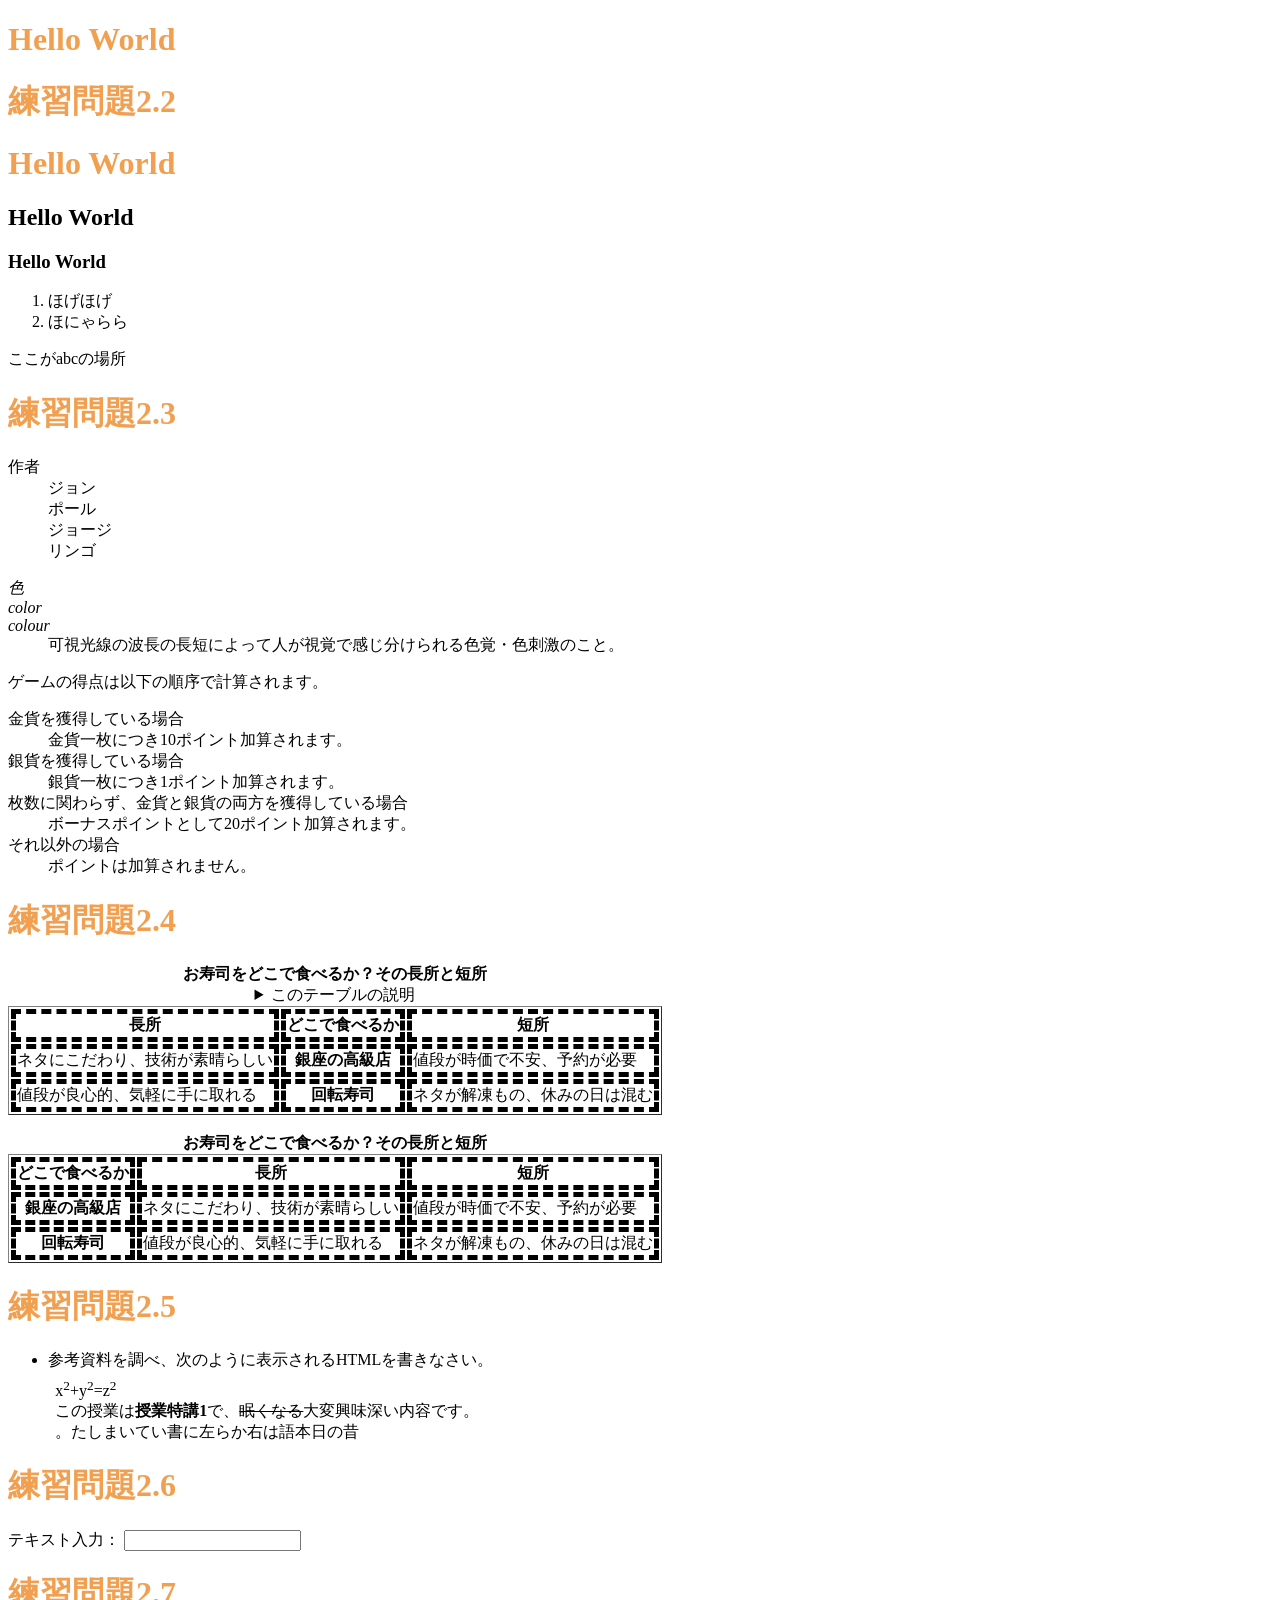
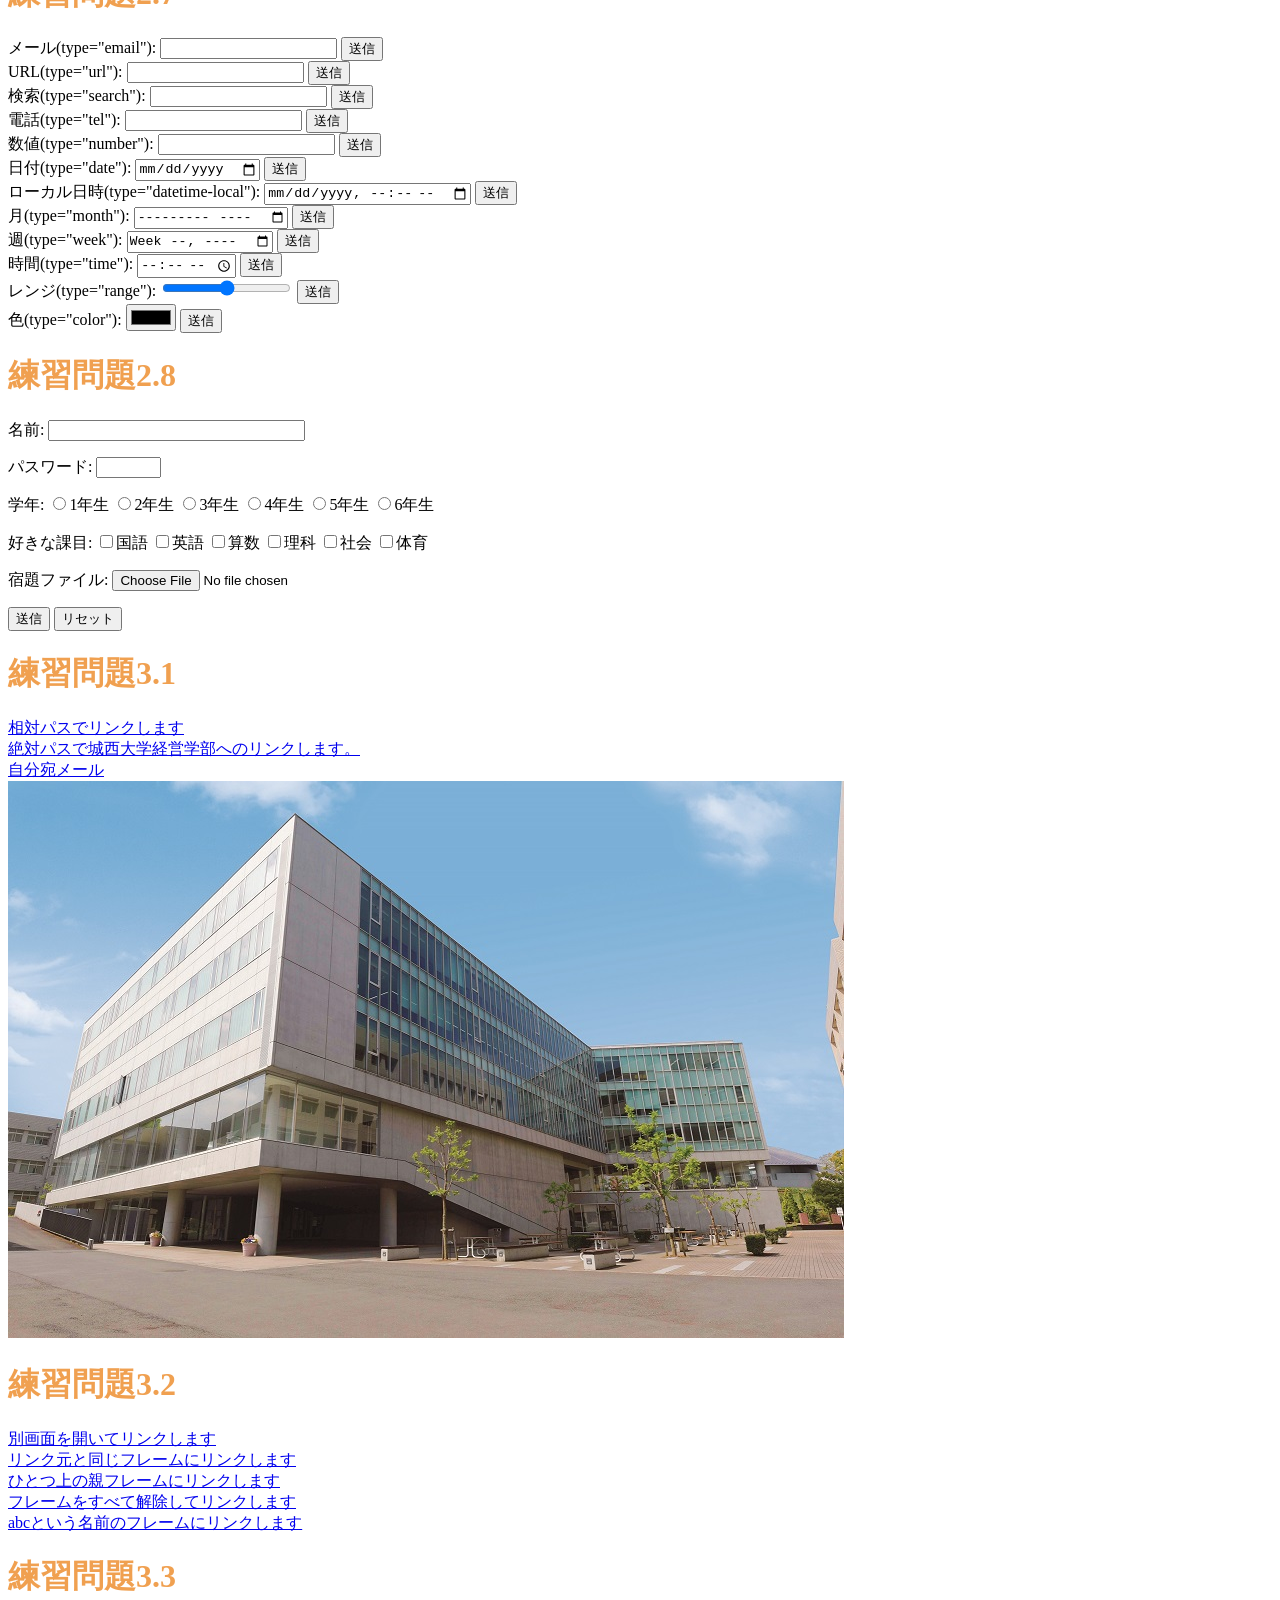
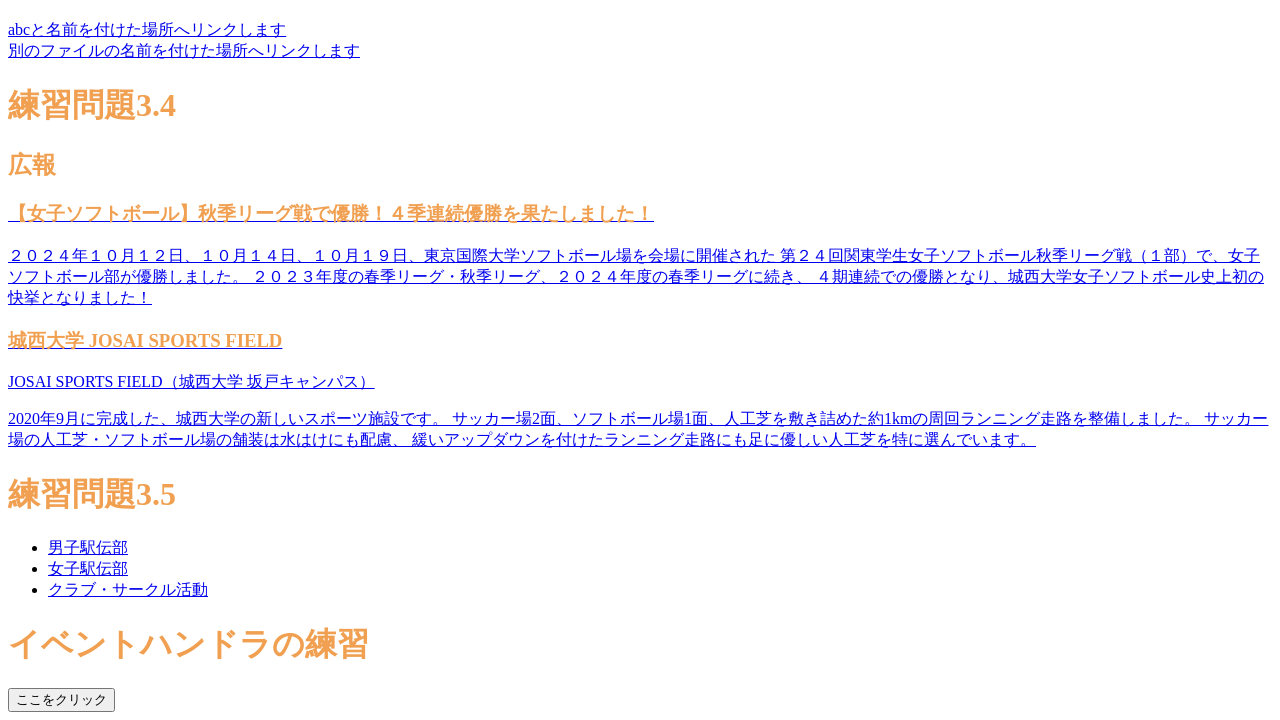
==== commit 4b9f3b4f: "Fix title tag in index.html" ====
--- a/index.html
+++ b/index.html
@@ -4,7 +4,7 @@
 <head>
   <meta charset="UTF-8">
   <title>Hello World</title>
-  Web開発の練習2024
+  <title>Web開発の練習2024</title>
   <link rel="stylesheet" href="mystyle.css">
   <script src="myjs.js"></script>
 </head>
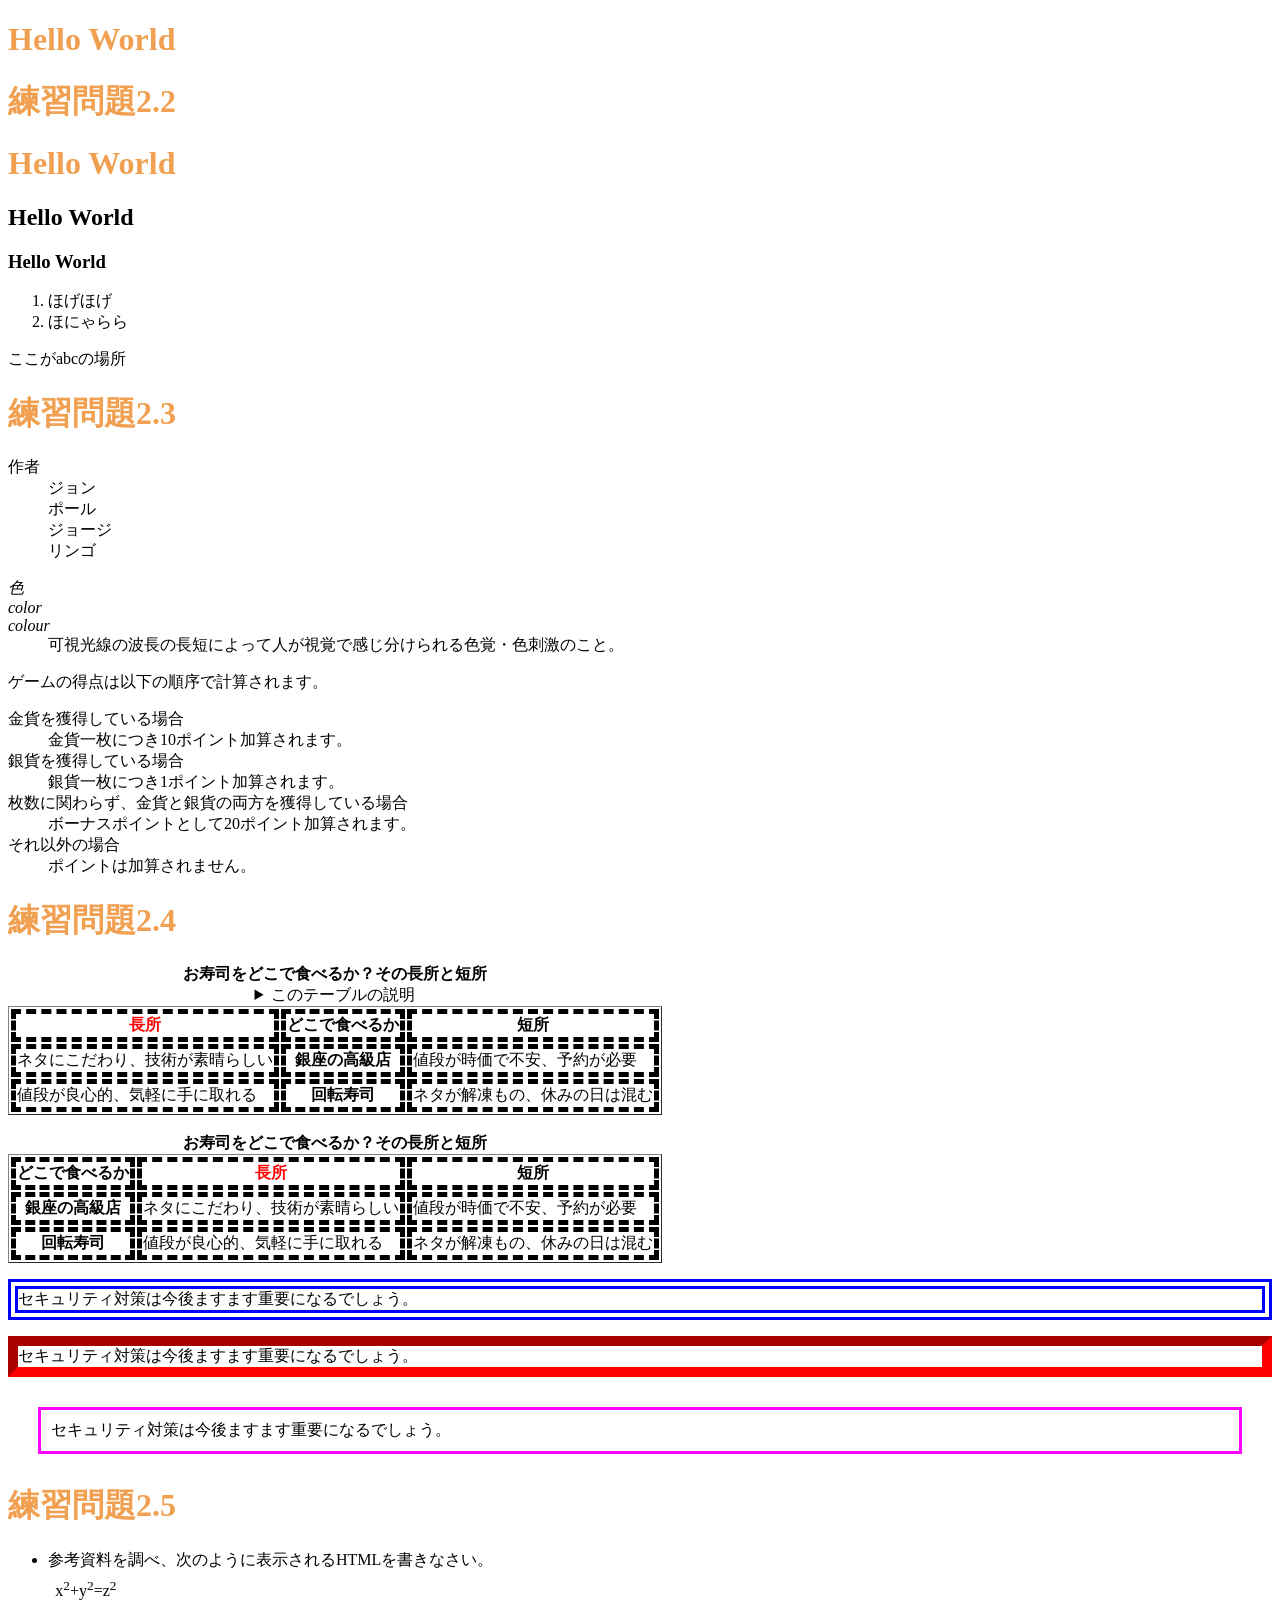
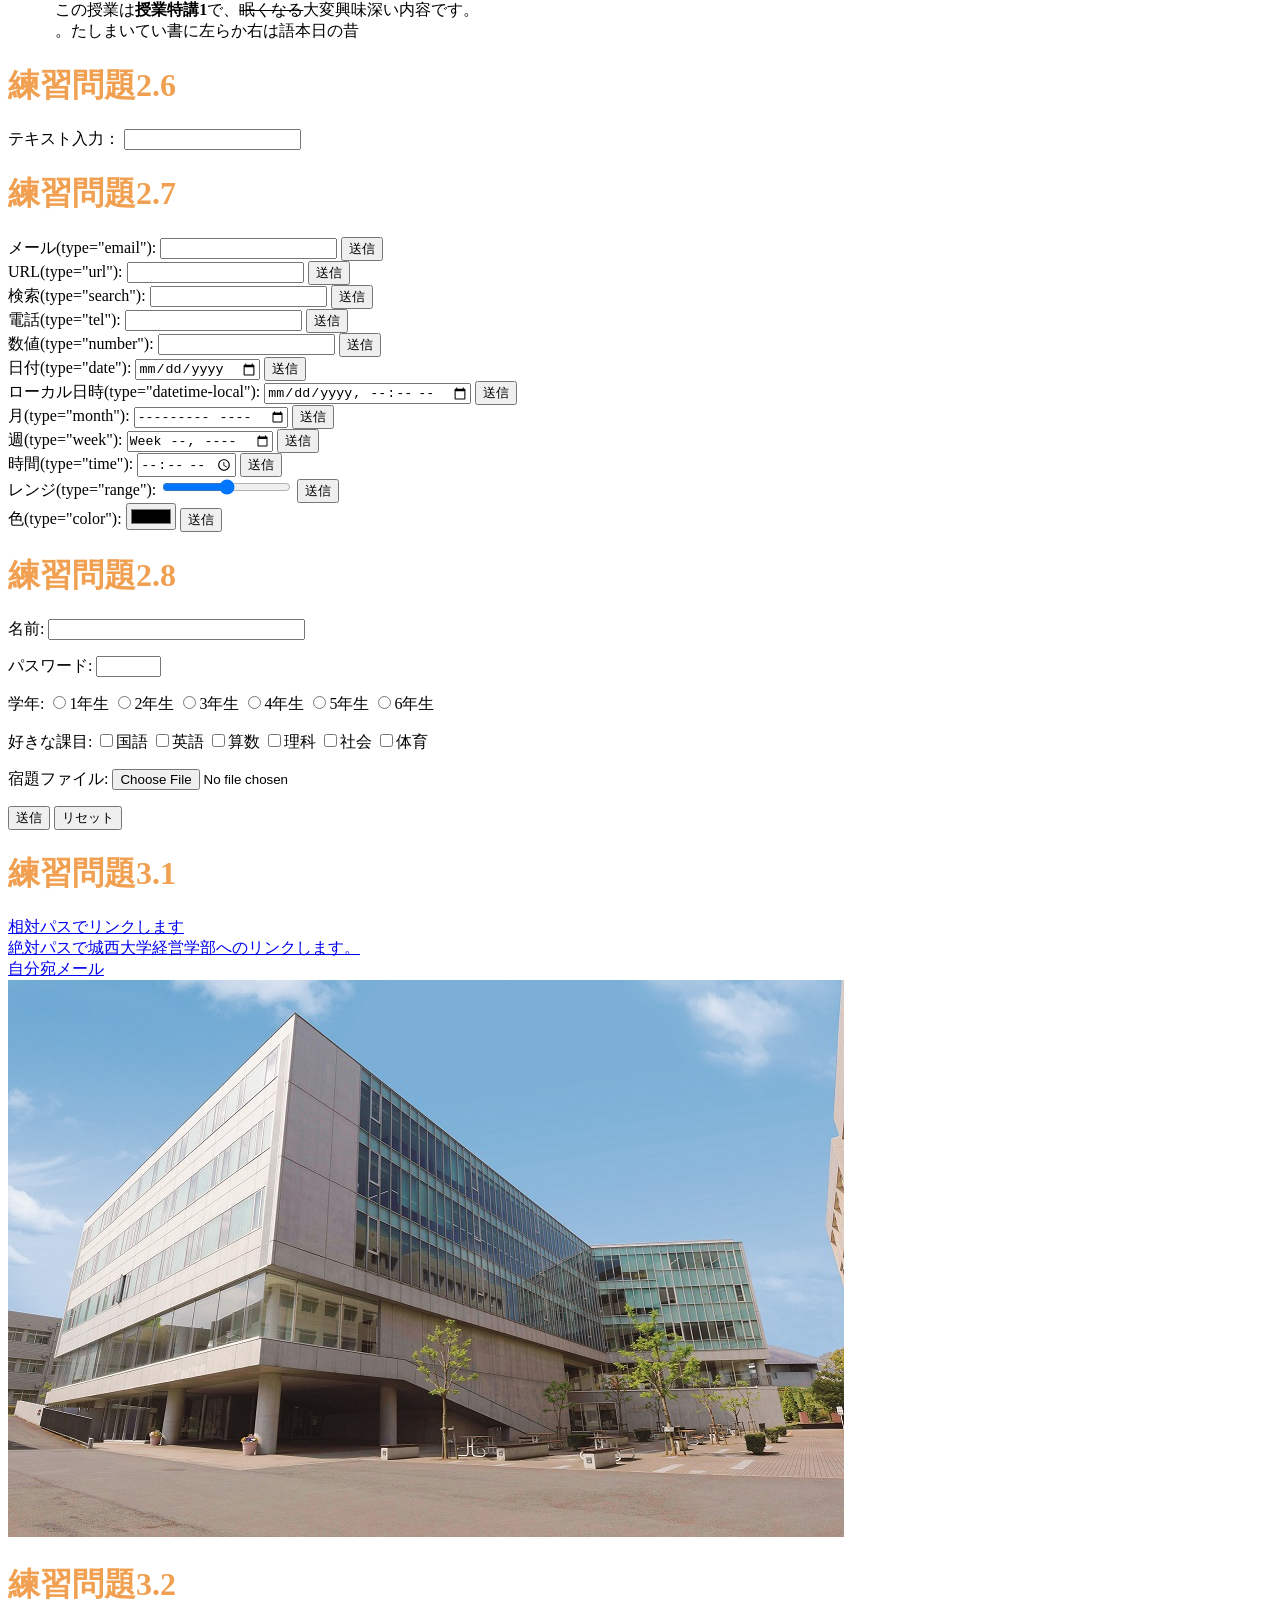
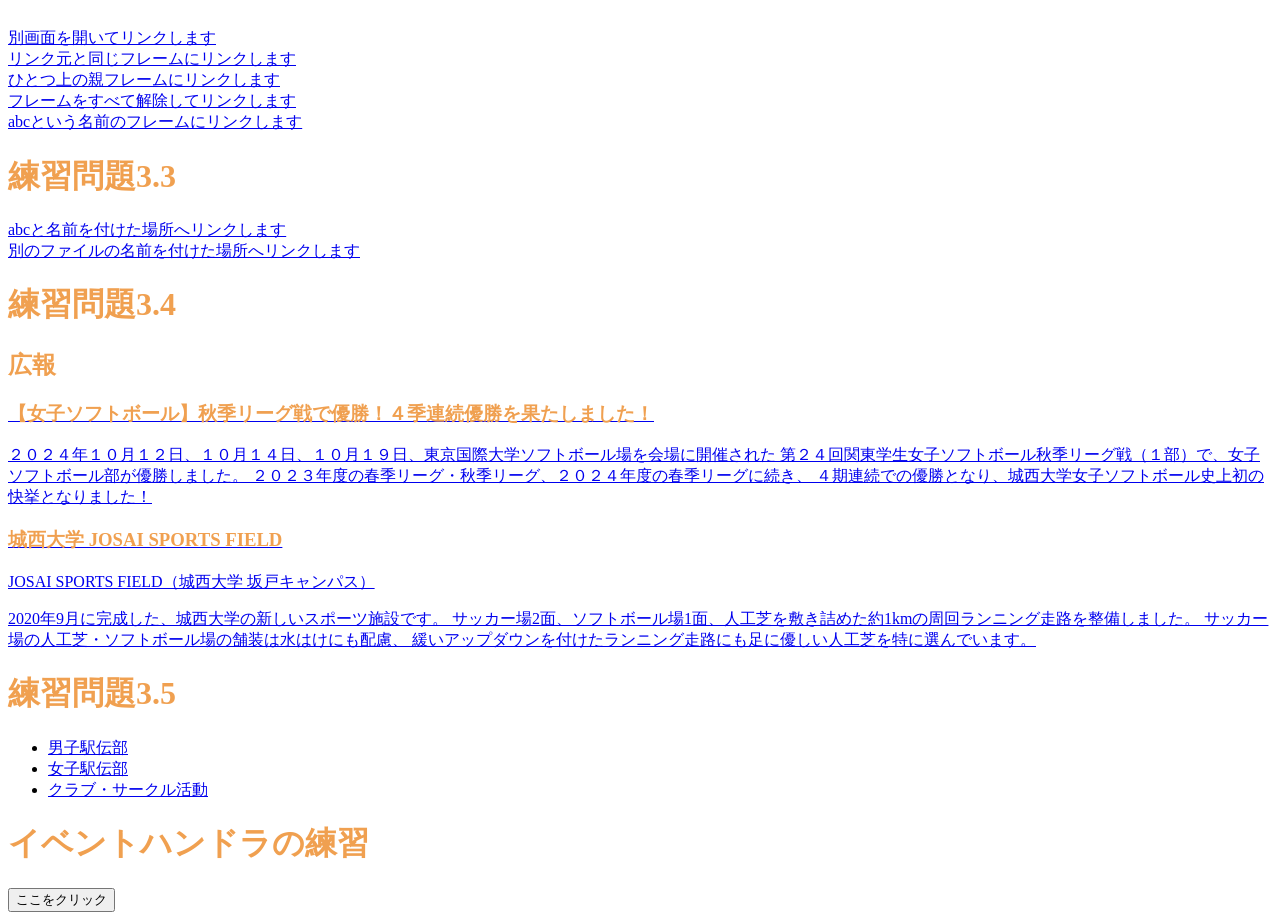
==== commit b241f69b: "Update index.html" ====
--- a/index.html
+++ b/index.html
@@ -93,7 +93,7 @@
 
     <thead>
       <tr>
-        <th>長所</th>
+        <th class="important">長所</th>
         <th>どこで食べるか</th>
         <th>短所</th>
       </tr>
@@ -126,7 +126,7 @@
     <thead>
       <tr>
         <th>どこで食べるか</th>
-        <th>長所</th>
+        <th class="important">長所</th>
         <th>短所</th>
       </tr>
     </thead>
@@ -146,6 +146,10 @@
     </tbody>
 
   </table>
+
+  <p class="sample1">セキュリティ対策は今後ますます重要になるでしょう。</p>
+  <p class="sample2">セキュリティ対策は今後ますます重要になるでしょう。</p>
+  <p class="sample3">セキュリティ対策は今後ますます重要になるでしょう。</p>
 
   <!-- 練習問題2.5 -->
   <h1>練習問題2.5</h1>
@@ -425,7 +429,7 @@
 
 <input type="button"
        value="ここをクリック"
-       ondblclick="alert('Hello Osamu!');">
+       ondblclick="alert('Hello Yuugo!');">
 </body>
 
 </html>
--- a/mystyle.css
+++ b/mystyle.css
@@ -5,3 +5,21 @@
 th, td {
   border: dashed thick black;
 }
+
+th.important {
+  color: red;
+}
+
+p.sample1 {
+  border: double 10px #0000ff;
+}
+
+p.sample2 {
+  border: inset 10px #ff0000;
+}
+
+p.sample3 {
+  margin: 30px 30px;
+  padding: 10px;
+  border: medium solid #ff00ff;
+}
